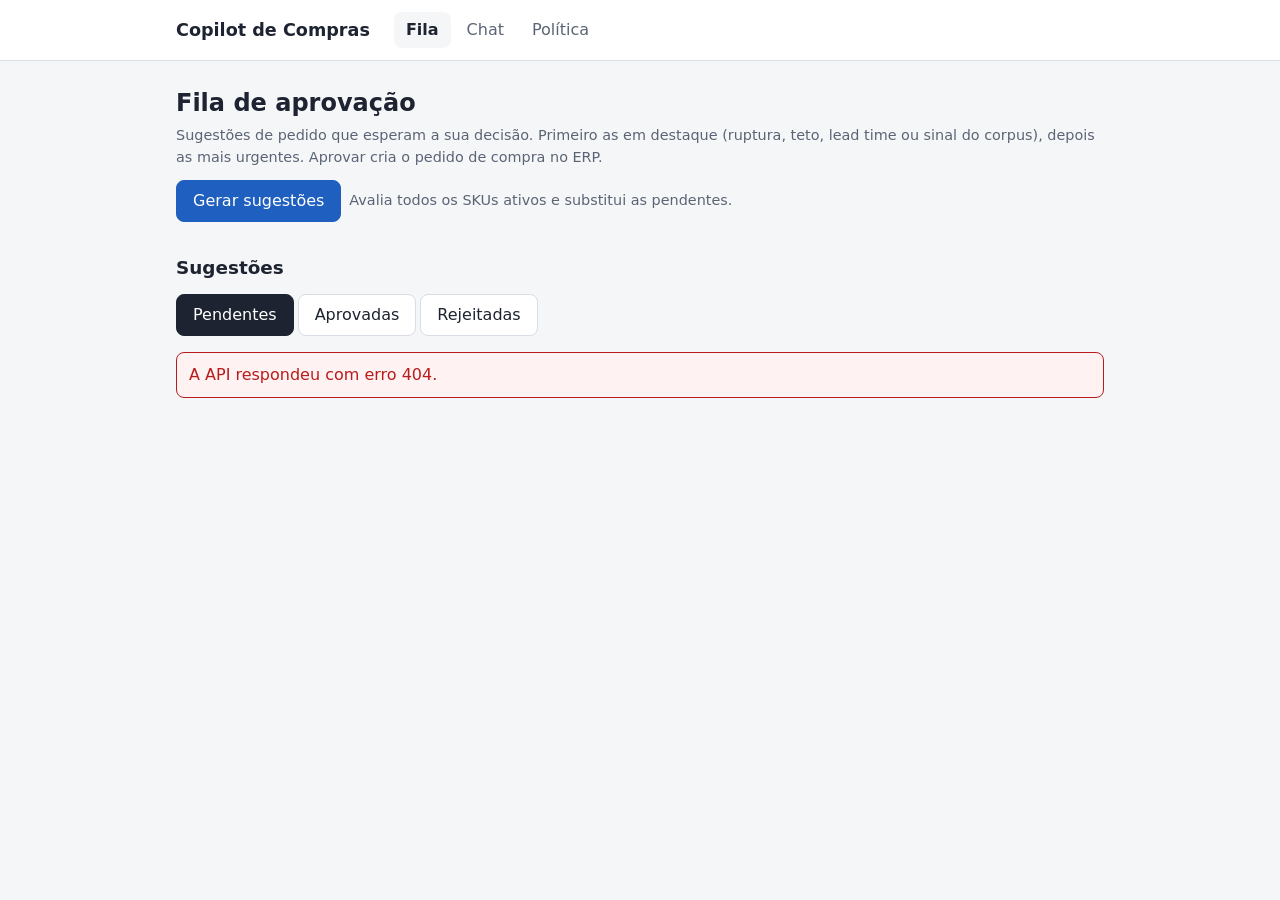
==== src/ui/index.html @ 20f57c6f "UI mínima (fila, chat e onboarding da política) (M7, ticket 03) Co-Authored-By: Claude Opus 5.5 <nor" ====
<!doctype html>
<html lang="pt-BR">
<head>
  <meta charset="utf-8">
  <meta name="viewport" content="width=device-width, initial-scale=1">
  <title>Fila de aprovação - Copilot de Compras</title>
  <link rel="stylesheet" href="estilo.css">
  <script type="module" src="fila.js"></script>
</head>
<body>
  <header>
    <div class="conteudo">
      <strong>Copilot de Compras</strong>
      <nav>
        <a href="index.html" aria-current="page">Fila</a>
        <a href="chat.html">Chat</a>
        <a href="politica.html">Política</a>
      </nav>
    </div>
  </header>
  <main class="conteudo">
    <h1>Fila de aprovação</h1>
    <p class="suave">Sugestões de pedido que esperam a sua decisão. Primeiro as em destaque (ruptura, teto, lead time ou sinal do corpus), depois as mais urgentes. Aprovar cria o pedido de compra no ERP.</p>

    <div class="acoes">
      <button id="gerar" class="primario" type="button">Gerar sugestões</button>
      <span class="suave">Avalia todos os SKUs ativos e substitui as pendentes.</span>
    </div>
    <div id="resultado-geracao"></div>

    <h2>Sugestões</h2>
    <div class="filtro" role="group" aria-label="Filtrar por status">
      <button type="button" data-status="pendente" aria-pressed="true">Pendentes</button>
      <button type="button" data-status="aprovada" aria-pressed="false">Aprovadas</button>
      <button type="button" data-status="rejeitada" aria-pressed="false">Rejeitadas</button>
    </div>
    <p id="contagem" class="suave"></p>
    <div id="lista"></div>
  </main>
</body>
</html>
---- src/ui/estilo.css ----
:root {
  --fundo: #f5f6f8;
  --superficie: #ffffff;
  --texto: #1d2330;
  --texto-suave: #5b6475;
  --borda: #d9dde5;
  --destaque: #b45309;
  --destaque-fundo: #fff7ed;
  --primaria: #1f5fbf;
  --primaria-escura: #174a96;
  --sucesso: #15803d;
  --sucesso-fundo: #ecfdf3;
  --erro: #b91c1c;
  --erro-fundo: #fef2f2;
  --aviso-fundo: #fffbeb;
  --raio: 8px;
  color-scheme: light;
}

* {
  box-sizing: border-box;
}

body {
  margin: 0;
  background: var(--fundo);
  color: var(--texto);
  font: 16px/1.5 system-ui, -apple-system, "Segoe UI", Roboto, sans-serif;
}

header {
  background: var(--superficie);
  border-bottom: 1px solid var(--borda);
}

header .conteudo {
  display: flex;
  flex-wrap: wrap;
  align-items: center;
  gap: 8px 24px;
  padding-top: 12px;
  padding-bottom: 12px;
}

header strong {
  font-size: 1.1rem;
}

nav {
  display: flex;
  gap: 4px;
}

nav a {
  color: var(--texto-suave);
  text-decoration: none;
  padding: 6px 12px;
  border-radius: var(--raio);
}

nav a[aria-current="page"] {
  background: var(--fundo);
  color: var(--texto);
  font-weight: 600;
}

.conteudo {
  max-width: 960px;
  margin: 0 auto;
  padding: 0 16px;
}

main.conteudo {
  padding-top: 24px;
  padding-bottom: 48px;
}

h1 {
  font-size: 1.5rem;
  margin: 0 0 4px;
}

h2 {
  font-size: 1.15rem;
  margin: 32px 0 12px;
}

h3 {
  font-size: 1rem;
  margin: 0;
}

h4 {
  font-size: 0.9rem;
  margin: 16px 0 6px;
  color: var(--texto-suave);
}

p {
  margin: 0 0 12px;
}

.suave {
  color: var(--texto-suave);
  font-size: 0.9rem;
}

code {
  font: 0.85em ui-monospace, SFMono-Regular, Menlo, monospace;
  background: var(--fundo);
  border: 1px solid var(--borda);
  border-radius: 4px;
  padding: 0 4px;
  overflow-wrap: anywhere;
}

button {
  font: inherit;
  border: 1px solid var(--borda);
  border-radius: var(--raio);
  background: var(--superficie);
  color: var(--texto);
  padding: 8px 16px;
  cursor: pointer;
}

button.primario {
  background: var(--primaria);
  border-color: var(--primaria);
  color: #fff;
}

button.primario:hover {
  background: var(--primaria-escura);
}

button:disabled {
  opacity: 0.6;
  cursor: wait;
}

input,
textarea,
select {
  font: inherit;
  color: inherit;
  border: 1px solid var(--borda);
  border-radius: var(--raio);
  padding: 8px 10px;
  background: var(--superficie);
  max-width: 100%;
}

textarea {
  width: 100%;
  min-height: 80px;
  resize: vertical;
}

label {
  display: block;
  font-weight: 600;
  margin-bottom: 4px;
}

.campo {
  margin-bottom: 12px;
}

.acoes {
  display: flex;
  flex-wrap: wrap;
  gap: 8px;
  align-items: center;
}

.card {
  background: var(--superficie);
  border: 1px solid var(--borda);
  border-radius: var(--raio);
  padding: 16px;
  margin-bottom: 16px;
}

.card.destaque {
  border-left: 4px solid var(--destaque);
}

.card-topo {
  display: flex;
  flex-wrap: wrap;
  justify-content: space-between;
  gap: 4px 16px;
  margin-bottom: 12px;
}

.selo {
  display: inline-block;
  font-size: 0.8rem;
  font-weight: 600;
  border-radius: 999px;
  padding: 1px 10px;
  background: var(--fundo);
  border: 1px solid var(--borda);
  white-space: nowrap;
}

.selo.destaque {
  background: var(--destaque-fundo);
  border-color: var(--destaque);
  color: var(--destaque);
}

.selo.bom {
  background: var(--sucesso-fundo);
  border-color: var(--sucesso);
  color: var(--sucesso);
}

.selo.ruim {
  background: var(--erro-fundo);
  border-color: var(--erro);
  color: var(--erro);
}

.numeros {
  display: grid;
  grid-template-columns: repeat(auto-fit, minmax(150px, 1fr));
  gap: 12px;
  margin: 0;
}

.numeros div {
  min-width: 0;
}

.numeros dt {
  font-size: 0.8rem;
  color: var(--texto-suave);
}

.numeros dd {
  margin: 0;
  font-weight: 600;
  overflow-wrap: anywhere;
}

ul.lista {
  margin: 0;
  padding-left: 20px;
}

ul.lista li {
  margin-bottom: 4px;
}

details {
  margin-top: 12px;
}

summary {
  cursor: pointer;
  color: var(--texto-suave);
}

.mensagem {
  border-radius: var(--raio);
  padding: 10px 12px;
  margin: 12px 0;
}

.mensagem.erro {
  background: var(--erro-fundo);
  color: var(--erro);
  border: 1px solid var(--erro);
}

.mensagem.sucesso {
  background: var(--sucesso-fundo);
  color: var(--sucesso);
  border: 1px solid var(--sucesso);
}

.mensagem.aviso {
  background: var(--aviso-fundo);
  border: 1px solid var(--destaque);
}

.card > .acoes {
  margin-top: 16px;
}

.formulario {
  border-top: 1px solid var(--borda);
  margin-top: 16px;
  padding-top: 16px;
}

.filtro {
  display: flex;
  flex-wrap: wrap;
  gap: 4px;
  margin-bottom: 16px;
}

.filtro button[aria-pressed="true"] {
  background: var(--texto);
  border-color: var(--texto);
  color: #fff;
}

.texto-resposta {
  white-space: pre-wrap;
  overflow-wrap: anywhere;
}

mark.nao-confirmada {
  background: var(--erro-fundo);
  color: var(--erro);
  border-radius: 4px;
  padding: 0 2px;
}

table {
  width: 100%;
  border-collapse: collapse;
  font-size: 0.9rem;
}

th,
td {
  text-align: left;
  vertical-align: top;
  padding: 6px 8px;
  border-bottom: 1px solid var(--borda);
}

.tabela {
  overflow-x: auto;
}

fieldset {
  border: 0;
  margin: 0;
  padding: 0;
}

fieldset.card {
  border: 1px solid var(--borda);
  padding: 16px;
  margin-bottom: 16px;
}

legend {
  float: left;
  width: 100%;
  padding: 0;
  margin-bottom: 8px;
}

legend + * {
  clear: both;
}

.opcoes label {
  display: flex;
  gap: 8px;
  align-items: center;
  font-weight: normal;
  margin-bottom: 4px;
}

.meses {
  display: grid;
  grid-template-columns: repeat(auto-fill, minmax(72px, 1fr));
  gap: 4px;
}

.unidade {
  display: flex;
  gap: 8px;
  align-items: center;
}

.unidade input {
  width: 140px;
}

.pergunta p.suave {
  margin-bottom: 8px;
}
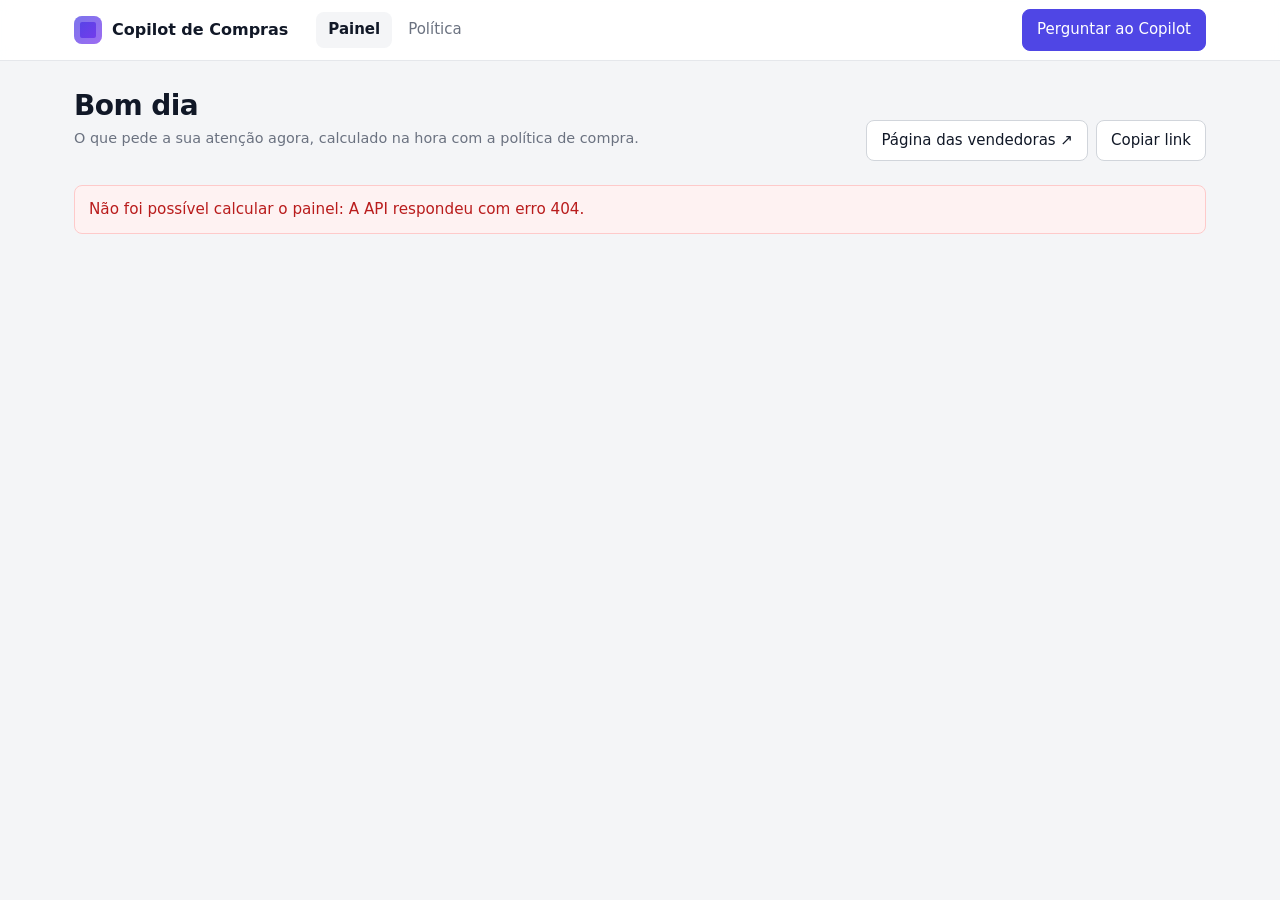
==== commit fc4e576a: "Fluxo do comprador: painel, aviso, tela do SKU e decisão de compra (spec 08) Co-Authored-By: Claude " ====
--- a/src/ui/index.html
+++ b/src/ui/index.html
@@ -3,39 +3,34 @@
 <head>
   <meta charset="utf-8">
   <meta name="viewport" content="width=device-width, initial-scale=1">
-  <title>Fila de aprovação - Copilot de Compras</title>
+  <title>Painel de alertas - Copilot de Compras</title>
   <link rel="stylesheet" href="estilo.css">
-  <script type="module" src="fila.js"></script>
+  <script type="module" src="painel.js"></script>
 </head>
 <body>
   <header>
     <div class="conteudo">
-      <strong>Copilot de Compras</strong>
+      <strong class="marca">Copilot de Compras</strong>
       <nav>
-        <a href="index.html" aria-current="page">Fila</a>
-        <a href="chat.html">Chat</a>
+        <a href="index.html" aria-current="page">Painel</a>
         <a href="politica.html">Política</a>
       </nav>
+      <button id="abrir-chat" type="button" class="abrir-chat" aria-expanded="false" aria-controls="chat-lateral">Perguntar ao Copilot</button>
     </div>
   </header>
   <main class="conteudo">
-    <h1>Fila de aprovação</h1>
-    <p class="suave">Sugestões de pedido que esperam a sua decisão. Primeiro as em destaque (ruptura, teto, lead time ou sinal do corpus), depois as mais urgentes. Aprovar cria o pedido de compra no ERP.</p>
-
-    <div class="acoes">
-      <button id="gerar" class="primario" type="button">Gerar sugestões</button>
-      <span class="suave">Avalia todos os SKUs ativos e substitui as pendentes.</span>
+    <div class="cabecalho-pagina">
+      <div>
+        <h1 id="saudacao">Painel de alertas</h1>
+        <p class="suave">O que pede a sua atenção agora, calculado na hora com a política de compra.</p>
+      </div>
+      <div class="acoes">
+        <a id="link-aviso" class="botao" href="aviso.html" target="_blank" rel="noopener">Página das vendedoras ↗</a>
+        <button id="copiar-link" type="button">Copiar link</button>
+      </div>
     </div>
-    <div id="resultado-geracao"></div>
-
-    <h2>Sugestões</h2>
-    <div class="filtro" role="group" aria-label="Filtrar por status">
-      <button type="button" data-status="pendente" aria-pressed="true">Pendentes</button>
-      <button type="button" data-status="aprovada" aria-pressed="false">Aprovadas</button>
-      <button type="button" data-status="rejeitada" aria-pressed="false">Rejeitadas</button>
-    </div>
-    <p id="contagem" class="suave"></p>
-    <div id="lista"></div>
+    <p id="carregando" class="carregando">Calculando o painel...</p>
+    <div id="painel"></div>
   </main>
 </body>
 </html>
--- a/src/ui/estilo.css
+++ b/src/ui/estilo.css
@@ -1,87 +1,156 @@
 :root {
-  --fundo: #f5f6f8;
+  --fundo: #f4f5f7;
   --superficie: #ffffff;
-  --texto: #1d2330;
-  --texto-suave: #5b6475;
-  --borda: #d9dde5;
+  --superficie-2: #f8f9fb;
+  --texto: #111827;
+  --texto-suave: #6b7280;
+  --borda: #e5e7eb;
+  --borda-forte: #d1d5db;
+  --primaria: #4f46e5;
+  --primaria-escura: #4338ca;
+  --primaria-fundo: #eef2ff;
+  --urgente: #dc2626;
+  --urgente-fundo: #fef2f2;
   --destaque: #b45309;
-  --destaque-fundo: #fff7ed;
-  --primaria: #1f5fbf;
-  --primaria-escura: #174a96;
+  --destaque-fundo: #fffbeb;
+  --vendas: #0369a1;
+  --vendas-fundo: #f0f9ff;
   --sucesso: #15803d;
-  --sucesso-fundo: #ecfdf3;
+  --sucesso-fundo: #f0fdf4;
   --erro: #b91c1c;
   --erro-fundo: #fef2f2;
   --aviso-fundo: #fffbeb;
-  --raio: 8px;
+  --raio: 12px;
+  --raio-pequeno: 8px;
+  --sombra: 0 1px 2px rgba(17, 24, 39, 0.05), 0 1px 3px rgba(17, 24, 39, 0.06);
+  --sombra-alta: 0 10px 30px rgba(17, 24, 39, 0.12);
+  --largura-chat: 440px;
   color-scheme: light;
 }
 
 * {
   box-sizing: border-box;
+}
+
+[hidden] {
+  display: none !important;
 }
 
 body {
   margin: 0;
   background: var(--fundo);
   color: var(--texto);
-  font: 16px/1.5 system-ui, -apple-system, "Segoe UI", Roboto, sans-serif;
-}
+  font: 15px/1.55 system-ui, -apple-system, "Segoe UI", Roboto, sans-serif;
+  -webkit-font-smoothing: antialiased;
+}
+
+a {
+  color: var(--primaria);
+  text-decoration: none;
+}
+
+a:hover {
+  text-decoration: underline;
+}
+
+:focus-visible {
+  outline: 2px solid var(--primaria);
+  outline-offset: 2px;
+}
+
+/* Estrutura */
 
 header {
-  background: var(--superficie);
+  position: sticky;
+  top: 0;
+  z-index: 5;
+  background: rgba(255, 255, 255, 0.92);
+  backdrop-filter: blur(8px);
   border-bottom: 1px solid var(--borda);
 }
 
 header .conteudo {
   display: flex;
+  align-items: center;
+  gap: 8px 28px;
+  min-height: 60px;
+}
+
+.marca {
+  display: flex;
+  align-items: center;
+  gap: 10px;
+  font-size: 1rem;
+  white-space: nowrap;
+}
+
+.marca::before {
+  content: "";
+  width: 28px;
+  height: 28px;
+  border-radius: 8px;
+  background: linear-gradient(135deg, var(--primaria), #7c3aed);
+  box-shadow: inset 0 0 0 6px rgba(255, 255, 255, 0.25);
+}
+
+nav {
+  display: flex;
+  gap: 4px;
+}
+
+nav a {
+  color: var(--texto-suave);
+  font-weight: 500;
+  padding: 6px 12px;
+  border-radius: var(--raio-pequeno);
+}
+
+nav a:hover {
+  color: var(--texto);
+  background: var(--fundo);
+  text-decoration: none;
+}
+
+nav a[aria-current="page"] {
+  color: var(--texto);
+  background: var(--fundo);
+  font-weight: 600;
+}
+
+.conteudo {
+  max-width: 1180px;
+  margin: 0 auto;
+  padding: 0 24px;
+}
+
+main.conteudo {
+  padding-top: 28px;
+  padding-bottom: 64px;
+}
+
+.conteudo.estreito {
+  max-width: 560px;
+}
+
+.cabecalho-pagina {
+  display: flex;
   flex-wrap: wrap;
-  align-items: center;
-  gap: 8px 24px;
-  padding-top: 12px;
-  padding-bottom: 12px;
-}
-
-header strong {
+  align-items: flex-end;
+  justify-content: space-between;
+  gap: 12px 24px;
+  margin-bottom: 24px;
+}
+
+h1 {
+  font-size: 1.75rem;
+  line-height: 1.2;
+  letter-spacing: -0.02em;
+  margin: 0 0 4px;
+}
+
+h2 {
   font-size: 1.1rem;
-}
-
-nav {
-  display: flex;
-  gap: 4px;
-}
-
-nav a {
-  color: var(--texto-suave);
-  text-decoration: none;
-  padding: 6px 12px;
-  border-radius: var(--raio);
-}
-
-nav a[aria-current="page"] {
-  background: var(--fundo);
-  color: var(--texto);
-  font-weight: 600;
-}
-
-.conteudo {
-  max-width: 960px;
-  margin: 0 auto;
-  padding: 0 16px;
-}
-
-main.conteudo {
-  padding-top: 24px;
-  padding-bottom: 48px;
-}
-
-h1 {
-  font-size: 1.5rem;
-  margin: 0 0 4px;
-}
-
-h2 {
-  font-size: 1.15rem;
+  letter-spacing: -0.01em;
   margin: 32px 0 12px;
 }
 
@@ -91,8 +160,10 @@
 }
 
 h4 {
-  font-size: 0.9rem;
-  margin: 16px 0 6px;
+  font-size: 0.8rem;
+  text-transform: uppercase;
+  letter-spacing: 0.04em;
+  margin: 18px 0 8px;
   color: var(--texto-suave);
 }
 
@@ -106,37 +177,64 @@
 }
 
 code {
-  font: 0.85em ui-monospace, SFMono-Regular, Menlo, monospace;
-  background: var(--fundo);
+  font: 0.8em ui-monospace, SFMono-Regular, Menlo, monospace;
+  color: var(--texto-suave);
+  background: var(--superficie-2);
   border: 1px solid var(--borda);
-  border-radius: 4px;
-  padding: 0 4px;
+  border-radius: 6px;
+  padding: 1px 6px;
   overflow-wrap: anywhere;
 }
 
-button {
+/* Botões e campos */
+
+button,
+.botao {
+  display: inline-flex;
+  align-items: center;
+  justify-content: center;
+  gap: 6px;
   font: inherit;
-  border: 1px solid var(--borda);
-  border-radius: var(--raio);
+  font-weight: 500;
+  border: 1px solid var(--borda-forte);
+  border-radius: var(--raio-pequeno);
   background: var(--superficie);
   color: var(--texto);
-  padding: 8px 16px;
+  padding: 8px 14px;
   cursor: pointer;
-}
-
-button.primario {
+  text-decoration: none;
+  transition: background 0.15s, border-color 0.15s, box-shadow 0.15s;
+}
+
+button:hover,
+.botao:hover {
+  background: var(--superficie-2);
+  text-decoration: none;
+}
+
+button.primario,
+.botao.primario {
   background: var(--primaria);
   border-color: var(--primaria);
   color: #fff;
-}
-
-button.primario:hover {
+  box-shadow: 0 1px 2px rgba(79, 70, 229, 0.3);
+}
+
+button.primario:hover,
+.botao.primario:hover {
   background: var(--primaria-escura);
 }
 
 button:disabled {
   opacity: 0.6;
   cursor: wait;
+}
+
+button.grande {
+  width: 100%;
+  min-height: 52px;
+  font-size: 1.05rem;
+  font-weight: 600;
 }
 
 input,
@@ -144,11 +242,27 @@
 select {
   font: inherit;
   color: inherit;
-  border: 1px solid var(--borda);
-  border-radius: var(--raio);
-  padding: 8px 10px;
+  border: 1px solid var(--borda-forte);
+  border-radius: var(--raio-pequeno);
+  padding: 9px 12px;
   background: var(--superficie);
   max-width: 100%;
+  transition: border-color 0.15s, box-shadow 0.15s;
+}
+
+input:focus,
+textarea:focus,
+select:focus {
+  outline: none;
+  border-color: var(--primaria);
+  box-shadow: 0 0 0 3px var(--primaria-fundo);
+}
+
+input[type="radio"],
+input[type="checkbox"] {
+  accent-color: var(--primaria);
+  width: 16px;
+  height: 16px;
 }
 
 textarea {
@@ -160,11 +274,11 @@
 label {
   display: block;
   font-weight: 600;
-  margin-bottom: 4px;
+  margin-bottom: 6px;
 }
 
 .campo {
-  margin-bottom: 12px;
+  margin-bottom: 16px;
 }
 
 .acoes {
@@ -173,69 +287,97 @@
   gap: 8px;
   align-items: center;
 }
+
+/* Cards, selos e números */
 
 .card {
   background: var(--superficie);
   border: 1px solid var(--borda);
   border-radius: var(--raio);
-  padding: 16px;
+  box-shadow: var(--sombra);
+  padding: 20px;
   margin-bottom: 16px;
 }
 
-.card.destaque {
-  border-left: 4px solid var(--destaque);
-}
-
-.card-topo {
-  display: flex;
-  flex-wrap: wrap;
-  justify-content: space-between;
-  gap: 4px 16px;
-  margin-bottom: 12px;
+section.card > h2 {
+  margin-top: 0;
+}
+
+.card h3 {
+  margin: 20px 0 8px;
+}
+
+.card > .acoes {
+  margin-top: 16px;
 }
 
 .selo {
-  display: inline-block;
-  font-size: 0.8rem;
+  display: inline-flex;
+  align-items: center;
+  gap: 4px;
+  font-size: 0.75rem;
   font-weight: 600;
+  line-height: 1.6;
   border-radius: 999px;
   padding: 1px 10px;
-  background: var(--fundo);
+  background: var(--superficie-2);
+  color: var(--texto-suave);
   border: 1px solid var(--borda);
   white-space: nowrap;
 }
 
 .selo.destaque {
   background: var(--destaque-fundo);
-  border-color: var(--destaque);
+  border-color: #fde68a;
   color: var(--destaque);
+}
+
+.selo.urgente {
+  background: var(--urgente-fundo);
+  border-color: #fecaca;
+  color: var(--urgente);
+}
+
+.selo.vendas {
+  background: var(--vendas-fundo);
+  border-color: #bae6fd;
+  color: var(--vendas);
 }
 
 .selo.bom {
   background: var(--sucesso-fundo);
-  border-color: var(--sucesso);
+  border-color: #bbf7d0;
   color: var(--sucesso);
 }
 
 .selo.ruim {
   background: var(--erro-fundo);
-  border-color: var(--erro);
+  border-color: #fecaca;
   color: var(--erro);
+}
+
+.selos {
+  display: flex;
+  flex-wrap: wrap;
+  gap: 6px;
 }
 
 .numeros {
   display: grid;
-  grid-template-columns: repeat(auto-fit, minmax(150px, 1fr));
+  grid-template-columns: repeat(auto-fit, minmax(140px, 1fr));
   gap: 12px;
   margin: 0;
 }
 
 .numeros div {
   min-width: 0;
+  background: var(--superficie-2);
+  border-radius: var(--raio-pequeno);
+  padding: 10px 12px;
 }
 
 .numeros dt {
-  font-size: 0.8rem;
+  font-size: 0.78rem;
   color: var(--texto-suave);
 }
 
@@ -245,13 +387,18 @@
   overflow-wrap: anywhere;
 }
 
+.numeros.grandes dd {
+  font-size: 1.35rem;
+  letter-spacing: -0.01em;
+}
+
 ul.lista {
   margin: 0;
   padding-left: 20px;
 }
 
 ul.lista li {
-  margin-bottom: 4px;
+  margin-bottom: 6px;
 }
 
 details {
@@ -261,52 +408,747 @@
 summary {
   cursor: pointer;
   color: var(--texto-suave);
+  font-weight: 500;
+}
+
+summary:hover {
+  color: var(--texto);
 }
 
 .mensagem {
-  border-radius: var(--raio);
-  padding: 10px 12px;
+  border-radius: var(--raio-pequeno);
+  padding: 12px 14px;
   margin: 12px 0;
+  font-size: 0.95rem;
 }
 
 .mensagem.erro {
   background: var(--erro-fundo);
   color: var(--erro);
-  border: 1px solid var(--erro);
+  border: 1px solid #fecaca;
 }
 
 .mensagem.sucesso {
   background: var(--sucesso-fundo);
   color: var(--sucesso);
-  border: 1px solid var(--sucesso);
+  border: 1px solid #bbf7d0;
 }
 
 .mensagem.aviso {
   background: var(--aviso-fundo);
-  border: 1px solid var(--destaque);
-}
-
-.card > .acoes {
-  margin-top: 16px;
-}
-
-.formulario {
-  border-top: 1px solid var(--borda);
-  margin-top: 16px;
-  padding-top: 16px;
-}
-
-.filtro {
+  border: 1px solid #fde68a;
+}
+
+.carregando {
+  display: flex;
+  align-items: center;
+  gap: 10px;
+  color: var(--texto-suave);
+  padding: 24px 0;
+}
+
+.carregando::before {
+  content: "";
+  width: 16px;
+  height: 16px;
+  border: 2px solid var(--borda-forte);
+  border-top-color: var(--primaria);
+  border-radius: 50%;
+  animation: girar 0.8s linear infinite;
+}
+
+@keyframes girar {
+  to {
+    transform: rotate(360deg);
+  }
+}
+
+table {
+  width: 100%;
+  border-collapse: collapse;
+  font-size: 0.9rem;
+}
+
+th,
+td {
+  text-align: left;
+  vertical-align: top;
+  padding: 8px 10px;
+  border-bottom: 1px solid var(--borda);
+}
+
+th {
+  font-size: 0.78rem;
+  font-weight: 600;
+  color: var(--texto-suave);
+  background: var(--superficie-2);
+}
+
+tbody tr:last-child td {
+  border-bottom: 0;
+}
+
+.tabela {
+  overflow-x: auto;
+  border: 1px solid var(--borda);
+  border-radius: var(--raio-pequeno);
+}
+
+fieldset {
+  border: 0;
+  margin: 0;
+  padding: 0;
+  min-width: 0;
+}
+
+legend {
+  float: left;
+  width: 100%;
+  padding: 0;
+  margin-bottom: 8px;
+}
+
+legend + * {
+  clear: both;
+}
+
+.opcoes label {
+  display: flex;
+  gap: 10px;
+  align-items: center;
+  font-weight: normal;
+  margin-bottom: 6px;
+}
+
+/* Painel de alertas */
+
+.resumo {
+  display: grid;
+  grid-template-columns: repeat(auto-fit, minmax(200px, 1fr));
+  gap: 12px;
+  margin-bottom: 8px;
+}
+
+.resumo a {
+  display: block;
+  background: var(--superficie);
+  border: 1px solid var(--borda);
+  border-radius: var(--raio);
+  box-shadow: var(--sombra);
+  padding: 16px 18px;
+  color: var(--texto);
+  border-top: 3px solid var(--cor, var(--borda-forte));
+}
+
+.resumo a:hover {
+  text-decoration: none;
+  box-shadow: var(--sombra-alta);
+}
+
+.resumo strong {
+  display: block;
+  font-size: 2rem;
+  line-height: 1.1;
+  letter-spacing: -0.02em;
+  color: var(--cor, var(--texto));
+}
+
+.resumo span {
+  color: var(--texto-suave);
+  font-size: 0.88rem;
+}
+
+.grupo {
+  margin-top: 32px;
+  scroll-margin-top: 80px;
+}
+
+.grupo > header {
+  position: static;
+  background: none;
+  backdrop-filter: none;
+  border: 0;
+  display: flex;
+  align-items: baseline;
+  gap: 10px;
+  margin-bottom: 12px;
+}
+
+.grupo > header h2 {
+  margin: 0;
+}
+
+.grupo > header .contagem {
+  font-size: 0.8rem;
+  font-weight: 600;
+  color: var(--texto-suave);
+  background: var(--superficie);
+  border: 1px solid var(--borda);
+  border-radius: 999px;
+  padding: 0 8px;
+}
+
+.grupo > header p {
+  margin: 0;
+}
+
+.itens {
+  display: grid;
+  gap: 10px;
+}
+
+a.item {
+  display: grid;
+  grid-template-columns: minmax(220px, 1.3fr) minmax(0, 2fr) minmax(150px, auto) 20px;
+  align-items: center;
+  gap: 8px 24px;
+  background: var(--superficie);
+  border: 1px solid var(--borda);
+  border-left: 4px solid var(--cor, var(--borda-forte));
+  border-radius: var(--raio);
+  box-shadow: var(--sombra);
+  padding: 16px 20px;
+  color: var(--texto);
+  transition: box-shadow 0.15s, transform 0.15s;
+}
+
+a.item:hover {
+  text-decoration: none;
+  box-shadow: var(--sombra-alta);
+  transform: translateY(-1px);
+}
+
+a.item::after {
+  content: "›";
+  font-size: 1.6rem;
+  line-height: 1;
+  color: var(--texto-suave);
+  justify-self: end;
+}
+
+.item-produto strong {
+  display: block;
+  font-size: 1rem;
+}
+
+.item-produto span {
+  display: block;
+  color: var(--texto-suave);
+  font-size: 0.88rem;
+}
+
+.item-situacao {
+  display: grid;
+  gap: 8px;
+}
+
+.item-situacao .frase {
+  font-weight: 500;
+}
+
+.item-numeros {
   display: flex;
   flex-wrap: wrap;
-  gap: 4px;
-  margin-bottom: 16px;
-}
-
-.filtro button[aria-pressed="true"] {
+  gap: 4px 18px;
+  color: var(--texto-suave);
+  font-size: 0.88rem;
+}
+
+.item-numeros b {
+  color: var(--texto);
+  font-weight: 600;
+}
+
+.item-sugestao {
+  text-align: right;
+}
+
+.item-sugestao small {
+  display: block;
+  color: var(--texto-suave);
+  font-size: 0.78rem;
+}
+
+.item-sugestao strong {
+  display: block;
+  font-size: 1.05rem;
+}
+
+.recado {
+  background: var(--vendas-fundo);
+  border: 1px solid #bae6fd;
+  border-radius: var(--raio-pequeno);
+  padding: 8px 12px;
+  font-size: 0.9rem;
+}
+
+.recado q {
+  font-style: italic;
+}
+
+.vazio {
+  text-align: center;
+  padding: 48px 24px;
+}
+
+.vazio strong {
+  display: block;
+  font-size: 1.15rem;
+  margin-bottom: 4px;
+}
+
+details.decididos {
+  margin-top: 40px;
+}
+
+details.decididos summary {
+  color: var(--texto);
+}
+
+details.decididos ul {
+  margin-top: 12px;
+}
+
+@media (max-width: 760px) {
+  .conteudo {
+    padding: 0 16px;
+  }
+
+  a.item {
+    grid-template-columns: 1fr;
+  }
+
+  a.item::after {
+    display: none;
+  }
+
+  .item-sugestao {
+    text-align: left;
+  }
+}
+
+/* Tela do SKU */
+
+.voltar {
+  display: inline-block;
+  color: var(--texto-suave);
+  font-weight: 500;
+  margin-bottom: 12px;
+}
+
+.layout-sku {
+  display: grid;
+  grid-template-columns: minmax(0, 1fr) 360px;
+  gap: 20px;
+  align-items: start;
+}
+
+@media (max-width: 1000px) {
+  .layout-sku {
+    grid-template-columns: 1fr;
+  }
+}
+
+@media (max-width: 1500px) {
+  body.com-chat .layout-sku {
+    grid-template-columns: 1fr;
+  }
+}
+
+.sugestao-destaque {
+  display: flex;
+  flex-wrap: wrap;
+  align-items: baseline;
+  gap: 4px 12px;
+  background: var(--primaria-fundo);
+  border-radius: var(--raio-pequeno);
+  padding: 14px 16px;
+  margin-bottom: 12px;
+}
+
+.sugestao-destaque strong {
+  font-size: 1.6rem;
+  letter-spacing: -0.02em;
+  color: var(--primaria-escura);
+}
+
+.grafico {
+  display: grid;
+  grid-template-columns: repeat(12, 1fr);
+  align-items: end;
+  gap: 8px;
+  height: 180px;
+  padding-top: 20px;
+}
+
+.grafico div {
+  display: flex;
+  flex-direction: column;
+  align-items: center;
+  justify-content: flex-end;
+  height: 100%;
+  min-width: 0;
+}
+
+.grafico span.barra-vertical {
+  width: 100%;
+  max-width: 40px;
+  min-height: 2px;
+  background: linear-gradient(180deg, #818cf8, var(--primaria));
+  border-radius: 6px 6px 2px 2px;
+}
+
+.grafico span.barra-vertical.zero {
+  background: var(--urgente);
+}
+
+.grafico b {
+  font-size: 0.75rem;
+  margin-bottom: 4px;
+}
+
+.grafico small {
+  font-size: 0.72rem;
+  color: var(--texto-suave);
+  margin-top: 6px;
+  white-space: nowrap;
+}
+
+.escolhas {
+  display: grid;
+  gap: 8px;
+}
+
+.escolhas label {
+  display: flex;
+  align-items: center;
+  gap: 10px;
+  font-weight: 500;
+  margin: 0;
+  padding: 12px 14px;
+  border: 1px solid var(--borda-forte);
+  border-radius: var(--raio-pequeno);
+  cursor: pointer;
+  transition: border-color 0.15s, background 0.15s;
+}
+
+.escolhas label:hover {
+  background: var(--superficie-2);
+}
+
+.escolhas label:has(input:checked) {
+  border-color: var(--primaria);
+  background: var(--primaria-fundo);
+  box-shadow: 0 0 0 1px var(--primaria);
+}
+
+.unidade {
+  display: flex;
+  gap: 8px;
+  align-items: center;
+}
+
+.unidade input {
+  width: 140px;
+}
+
+.historico {
+  list-style: none;
+  margin: 0;
+  padding: 0;
+}
+
+.historico li {
+  padding: 10px 0;
+  border-bottom: 1px solid var(--borda);
+}
+
+.historico li:last-child {
+  border-bottom: 0;
+}
+
+/* Política */
+
+.meses {
+  display: grid;
+  grid-template-columns: repeat(auto-fill, minmax(72px, 1fr));
+  gap: 6px;
+}
+
+.meses label {
+  justify-content: center;
+  border: 1px solid var(--borda-forte);
+  border-radius: var(--raio-pequeno);
+  padding: 6px;
+  margin: 0;
+  cursor: pointer;
+}
+
+.meses label:has(input:checked) {
+  border-color: var(--primaria);
+  background: var(--primaria-fundo);
+}
+
+.pergunta p.suave {
+  margin-bottom: 10px;
+}
+
+.pergunta > label,
+.pergunta legend strong {
+  font-size: 1rem;
+}
+
+.barra-salvar {
+  position: sticky;
+  bottom: 0;
+  z-index: 4;
+  display: flex;
+  flex-wrap: wrap;
+  align-items: center;
+  gap: 12px;
+  background: rgba(255, 255, 255, 0.95);
+  backdrop-filter: blur(8px);
+  border: 1px solid var(--borda);
+  border-radius: var(--raio);
+  box-shadow: var(--sombra-alta);
+  padding: 12px 16px;
+  margin-top: 24px;
+}
+
+.barra-salvar #resultado {
+  flex-basis: 100%;
+}
+
+.barra-salvar #resultado:empty {
+  display: none;
+}
+
+.barra-salvar #resultado .mensagem {
+  margin: 0;
+}
+
+dl.erp dt {
+  font-weight: 600;
+}
+
+dl.erp dd {
+  margin: 2px 0 14px;
+  color: var(--texto-suave);
+}
+
+/* Página de aviso (vendedoras) */
+
+input[type="search"],
+.estreito input {
+  width: 100%;
+}
+
+.resultados {
+  list-style: none;
+  margin: 8px 0 0;
+  padding: 0;
+}
+
+.resultados button {
+  display: flex;
+  flex-direction: column;
+  align-items: flex-start;
+  width: 100%;
+  min-height: 56px;
+  text-align: left;
+  margin-bottom: 6px;
+  background: var(--superficie);
+}
+
+.escolhido {
+  display: flex;
+  justify-content: space-between;
+  align-items: center;
+  gap: 12px;
+  background: var(--primaria-fundo);
+  border: 2px solid var(--primaria);
+  border-radius: var(--raio-pequeno);
+  padding: 12px 14px;
+}
+
+.tipos {
+  display: grid;
+  grid-template-columns: 1fr 1fr;
+  gap: 10px;
+}
+
+.tipos button {
+  flex-direction: column;
+  min-height: 84px;
+  font-size: 1.05rem;
+  font-weight: 600;
+  background: var(--superficie);
+}
+
+.tipos button small {
+  font-weight: 400;
+  font-size: 0.8rem;
+  color: var(--texto-suave);
+}
+
+.tipos button[aria-pressed="true"] {
+  background: var(--primaria);
+  border-color: var(--primaria);
+  color: #fff;
+}
+
+.tipos button[aria-pressed="true"] small {
+  color: rgba(255, 255, 255, 0.85);
+}
+
+/* Chat lateral */
+
+.abrir-chat {
+  margin-left: auto;
+  background: var(--primaria);
+  border-color: var(--primaria);
+  color: #fff;
+}
+
+.abrir-chat:hover {
+  background: var(--primaria-escura);
+}
+
+.abrir-chat[aria-expanded="true"] {
   background: var(--texto);
   border-color: var(--texto);
+}
+
+.chat-lateral {
+  position: fixed;
+  top: 0;
+  right: 0;
+  bottom: 0;
+  z-index: 10;
+  width: min(var(--largura-chat), 100%);
+  display: flex;
+  flex-direction: column;
+  background: var(--superficie-2);
+  border-left: 1px solid var(--borda);
+  box-shadow: var(--sombra-alta);
+}
+
+.chat-topo {
+  display: flex;
+  justify-content: space-between;
+  align-items: center;
+  gap: 12px;
+  padding: 14px 16px;
+  background: var(--superficie);
+  border-bottom: 1px solid var(--borda);
+}
+
+.chat-topo strong {
+  display: flex;
+  align-items: center;
+  gap: 8px;
+}
+
+.chat-topo strong::before {
+  content: "";
+  width: 10px;
+  height: 10px;
+  border-radius: 50%;
+  background: var(--sucesso);
+}
+
+.chat-contexto {
+  margin: 0;
+  padding: 8px 16px;
+  font-size: 0.85rem;
+  color: var(--texto-suave);
+  background: var(--superficie);
+  border-bottom: 1px solid var(--borda);
+}
+
+.chat-respostas {
+  flex: 1;
+  overflow-y: auto;
+  padding: 16px;
+  display: flex;
+  flex-direction: column;
+  gap: 12px;
+}
+
+.chat-boas-vindas {
+  margin: auto 0 0;
+}
+
+.chat-boas-vindas p {
+  color: var(--texto-suave);
+}
+
+.sugestoes-de-pergunta {
+  display: flex;
+  flex-direction: column;
+  gap: 6px;
+}
+
+.sugestoes-de-pergunta button {
+  justify-content: flex-start;
+  text-align: left;
+  border-radius: 999px;
+  font-size: 0.9rem;
+  padding: 8px 14px;
+}
+
+.bolha {
+  max-width: 92%;
+  border-radius: 14px;
+  padding: 10px 14px;
+  font-size: 0.95rem;
+}
+
+.bolha.minha {
+  align-self: flex-end;
+  background: var(--primaria);
   color: #fff;
+  border-bottom-right-radius: 4px;
+}
+
+.bolha.copilot {
+  align-self: flex-start;
+  background: var(--superficie);
+  border: 1px solid var(--borda);
+  border-bottom-left-radius: 4px;
+  box-shadow: var(--sombra);
+}
+
+.bolha.copilot .card {
+  box-shadow: none;
+  padding: 12px;
+}
+
+.bolha details {
+  border-top: 1px solid var(--borda);
+  padding-top: 8px;
+}
+
+.chat-formulario {
+  display: flex;
+  gap: 8px;
+  align-items: flex-end;
+  padding: 12px 16px 16px;
+  background: var(--superficie);
+  border-top: 1px solid var(--borda);
+}
+
+.chat-formulario textarea {
+  min-height: 44px;
+  max-height: 160px;
+  resize: none;
+  border-radius: 22px;
+  padding: 11px 16px;
+}
+
+.chat-formulario button {
+  border-radius: 22px;
+  min-height: 44px;
 }
 
 .texto-resposta {
@@ -321,71 +1163,111 @@
   padding: 0 2px;
 }
 
-table {
+.digitando {
+  display: inline-flex;
+  gap: 4px;
+  padding: 4px 0;
+}
+
+.digitando span {
+  width: 7px;
+  height: 7px;
+  border-radius: 50%;
+  background: var(--texto-suave);
+  animation: pulsar 1.2s infinite ease-in-out;
+}
+
+.digitando span:nth-child(2) {
+  animation-delay: 0.15s;
+}
+
+.digitando span:nth-child(3) {
+  animation-delay: 0.3s;
+}
+
+@keyframes pulsar {
+  0%,
+  80%,
+  100% {
+    opacity: 0.3;
+    transform: scale(0.8);
+  }
+  40% {
+    opacity: 1;
+    transform: scale(1);
+  }
+}
+
+.chat-controles {
+  display: flex;
+  gap: 8px;
+}
+
+.chat-alca {
+  position: absolute;
+  top: 0;
+  bottom: 0;
+  left: -4px;
+  z-index: 1;
+  width: 8px;
+  cursor: col-resize;
+  touch-action: none;
+}
+
+.chat-alca::after {
+  content: "";
+  position: absolute;
+  top: 0;
+  bottom: 0;
+  left: 3px;
+  width: 2px;
+  background: transparent;
+  transition: background 0.15s;
+}
+
+.chat-alca:hover::after,
+.chat-alca:focus-visible::after,
+body.redimensionando-chat .chat-alca::after {
+  background: var(--primaria);
+}
+
+.chat-alca:focus-visible {
+  outline: none;
+}
+
+body.redimensionando-chat {
+  cursor: col-resize;
+  user-select: none;
+}
+
+.chat-lateral.maximizado {
   width: 100%;
-  border-collapse: collapse;
-  font-size: 0.9rem;
-}
-
-th,
-td {
-  text-align: left;
-  vertical-align: top;
-  padding: 6px 8px;
-  border-bottom: 1px solid var(--borda);
-}
-
-.tabela {
-  overflow-x: auto;
-}
-
-fieldset {
-  border: 0;
-  margin: 0;
-  padding: 0;
-}
-
-fieldset.card {
-  border: 1px solid var(--borda);
-  padding: 16px;
-  margin-bottom: 16px;
-}
-
-legend {
-  float: left;
-  width: 100%;
-  padding: 0;
-  margin-bottom: 8px;
-}
-
-legend + * {
-  clear: both;
-}
-
-.opcoes label {
-  display: flex;
-  gap: 8px;
-  align-items: center;
-  font-weight: normal;
-  margin-bottom: 4px;
-}
-
-.meses {
-  display: grid;
-  grid-template-columns: repeat(auto-fill, minmax(72px, 1fr));
-  gap: 4px;
-}
-
-.unidade {
-  display: flex;
-  gap: 8px;
-  align-items: center;
-}
-
-.unidade input {
-  width: 140px;
-}
-
-.pergunta p.suave {
-  margin-bottom: 8px;
-}
+  border-left: 0;
+}
+
+.chat-lateral.maximizado .chat-alca {
+  display: none;
+}
+
+.chat-lateral.maximizado .chat-respostas,
+.chat-lateral.maximizado .chat-formulario,
+.chat-lateral.maximizado .chat-contexto {
+  padding-left: max(16px, calc((100% - 880px) / 2));
+  padding-right: max(16px, calc((100% - 880px) / 2));
+}
+
+body.chat-maximizado {
+  overflow: hidden;
+}
+
+@media (min-width: 1100px) {
+  body.com-chat {
+    padding-right: var(--largura-chat);
+  }
+}
+
+@media (max-width: 760px) {
+  .chat-alca {
+    display: none;
+  }
+}
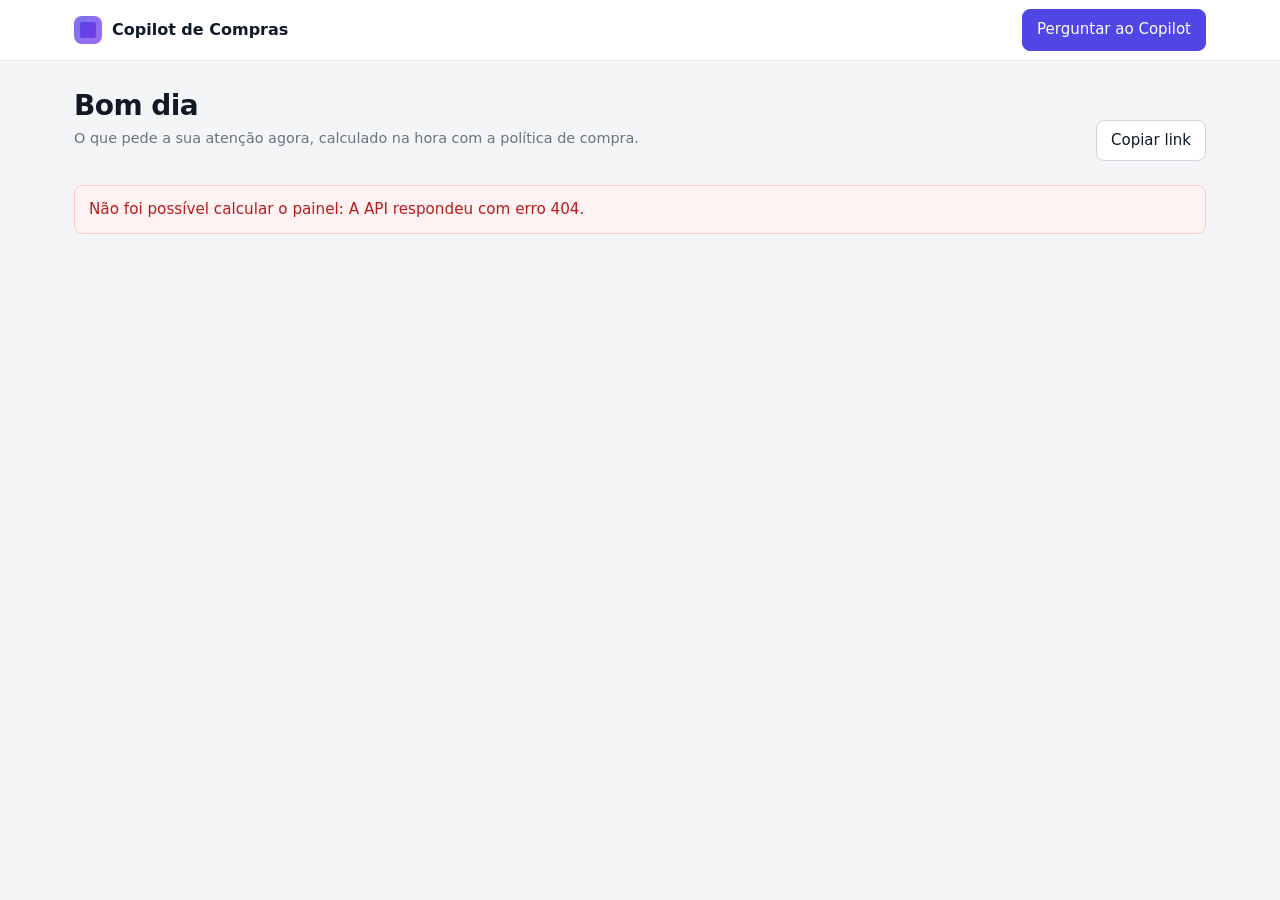
==== commit 74e3c646: "Login com e-mail e senha, sessão em cookie e papéis por rota (spec 09, ticket 03) Co-Authored-By: Cl" ====
--- a/src/ui/index.html
+++ b/src/ui/index.html
@@ -11,10 +11,7 @@
   <header>
     <div class="conteudo">
       <strong class="marca">Copilot de Compras</strong>
-      <nav>
-        <a href="index.html" aria-current="page">Painel</a>
-        <a href="politica.html">Política</a>
-      </nav>
+      <nav aria-label="Telas do Copilot"></nav>
       <button id="abrir-chat" type="button" class="abrir-chat" aria-expanded="false" aria-controls="chat-lateral">Perguntar ao Copilot</button>
     </div>
   </header>
@@ -25,7 +22,7 @@
         <p class="suave">O que pede a sua atenção agora, calculado na hora com a política de compra.</p>
       </div>
       <div class="acoes">
-        <a id="link-aviso" class="botao" href="aviso.html" target="_blank" rel="noopener">Página das vendedoras ↗</a>
+        <a id="link-aviso" class="botao" href="aviso.html" target="_blank" rel="noopener" data-papel="vendas" hidden>Página das vendedoras ↗</a>
         <button id="copiar-link" type="button">Copiar link</button>
       </div>
     </div>
--- a/src/ui/estilo.css
+++ b/src/ui/estilo.css
@@ -117,6 +117,100 @@
   font-weight: 600;
 }
 
+.sessao {
+  display: flex;
+  align-items: center;
+  gap: 12px;
+  margin-left: auto;
+  white-space: nowrap;
+}
+
+.abrir-chat ~ .sessao {
+  margin-left: 0;
+}
+
+.sessao-nome {
+  color: var(--texto-suave);
+  font-size: 0.9rem;
+}
+
+@media (max-width: 760px) {
+  header .conteudo {
+    flex-wrap: wrap;
+    gap: 8px 12px;
+    padding-top: 10px;
+    padding-bottom: 10px;
+  }
+
+  .sessao,
+  .abrir-chat ~ .sessao {
+    order: 1;
+    margin-left: auto;
+  }
+
+  header nav {
+    order: 2;
+    flex: 1 1 auto;
+    overflow-x: auto;
+  }
+
+  header .abrir-chat {
+    order: 3;
+  }
+
+  header nav a {
+    padding: 6px 10px;
+    white-space: nowrap;
+  }
+
+  header nav:empty {
+    display: none;
+  }
+
+  .sessao-nome {
+    display: none;
+  }
+}
+
+/* Login */
+
+body.pagina-login {
+  min-height: 100vh;
+  display: grid;
+  place-items: center;
+  background: radial-gradient(1200px 600px at 50% -10%, var(--primaria-fundo), var(--fundo));
+}
+
+.login {
+  width: min(400px, 100%);
+  padding: 32px 16px;
+  text-align: center;
+}
+
+.login .marca {
+  justify-content: center;
+  font-size: 1.1rem;
+  margin-bottom: 20px;
+}
+
+.login .card {
+  text-align: left;
+  padding: 28px 24px;
+  box-shadow: var(--sombra-alta);
+}
+
+.login input {
+  width: 100%;
+}
+
+.login .card > .suave {
+  margin-bottom: 20px;
+}
+
+.login > .suave {
+  margin-top: 16px;
+}
+
 .conteudo {
   max-width: 1180px;
   margin: 0 auto;
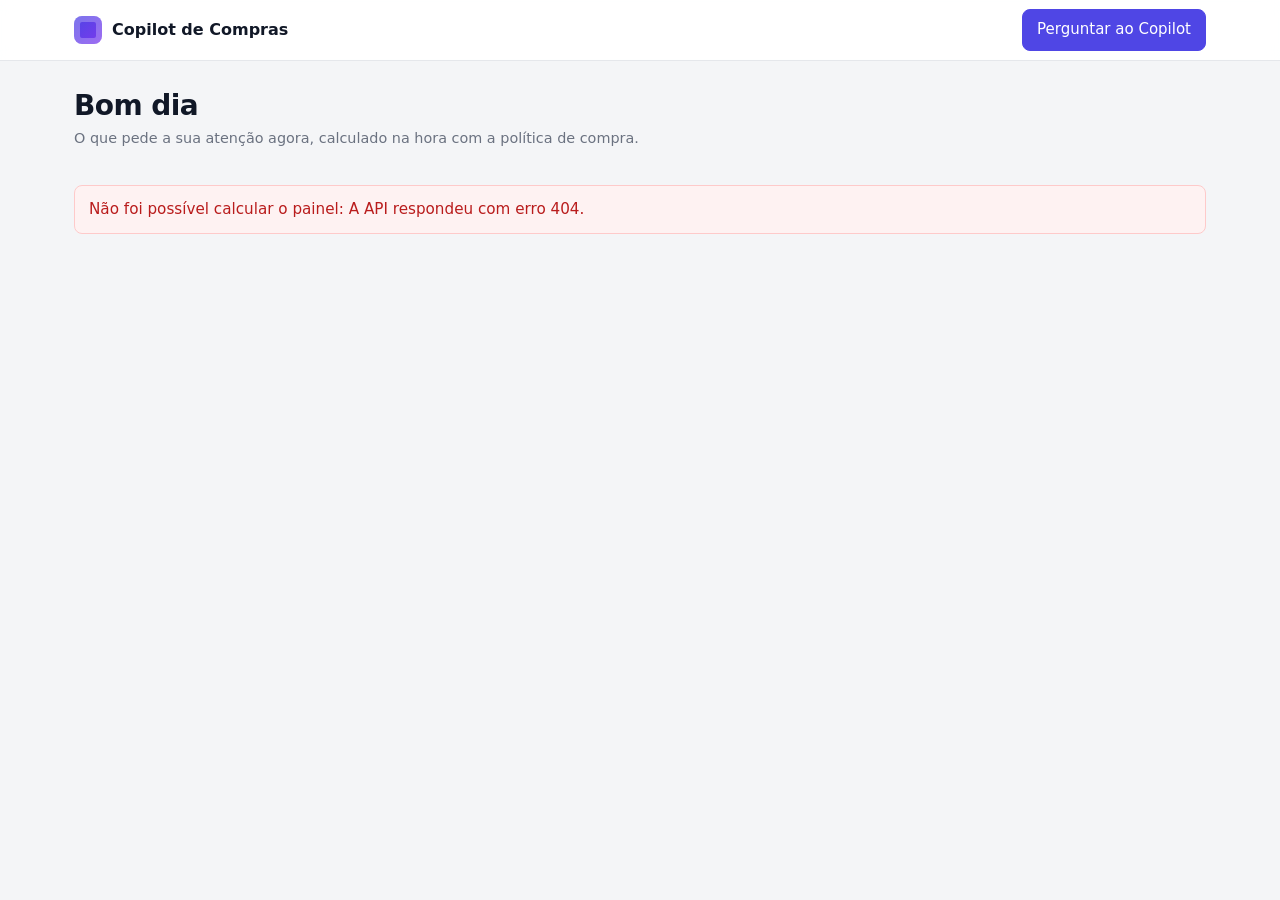
==== commit deccdce2: "Gestão de usuários pelo admin, troca de senha e autoria pelo usuário logado (spec 09, ticket 04) Co-" ====
--- a/src/ui/index.html
+++ b/src/ui/index.html
@@ -23,7 +23,6 @@
       </div>
       <div class="acoes">
         <a id="link-aviso" class="botao" href="aviso.html" target="_blank" rel="noopener" data-papel="vendas" hidden>Página das vendedoras ↗</a>
-        <button id="copiar-link" type="button">Copiar link</button>
       </div>
     </div>
     <p id="carregando" class="carregando">Calculando o painel...</p>
--- a/src/ui/estilo.css
+++ b/src/ui/estilo.css
@@ -132,6 +132,12 @@
 .sessao-nome {
   color: var(--texto-suave);
   font-size: 0.9rem;
+  padding: 6px 4px;
+}
+
+a.sessao-nome:hover,
+a.sessao-nome[aria-current="page"] {
+  color: var(--texto);
 }
 
 @media (max-width: 760px) {
@@ -145,6 +151,7 @@
   .sessao,
   .abrir-chat ~ .sessao {
     order: 1;
+    gap: 8px;
     margin-left: auto;
   }
 
@@ -168,7 +175,9 @@
   }
 
   .sessao-nome {
-    display: none;
+    max-width: 72px;
+    overflow: hidden;
+    text-overflow: ellipsis;
   }
 }
 
@@ -224,6 +233,10 @@
 
 .conteudo.estreito {
   max-width: 560px;
+}
+
+.conteudo.medio {
+  max-width: 880px;
 }
 
 .cabecalho-pagina {
@@ -1095,6 +1108,124 @@
   color: rgba(255, 255, 255, 0.85);
 }
 
+/* Usuários e conta */
+
+button.perigo {
+  color: var(--erro);
+  border-color: #fecaca;
+}
+
+button.perigo:hover {
+  background: var(--erro-fundo);
+}
+
+.campos-lado-a-lado {
+  display: grid;
+  grid-template-columns: repeat(auto-fit, minmax(220px, 1fr));
+  gap: 0 16px;
+}
+
+form.card > h2 {
+  margin-top: 0;
+}
+
+#cadastro input:not([type="checkbox"]),
+.pessoa-edicao input[type="text"],
+#senha-form input {
+  width: 100%;
+  padding: 9px 12px;
+}
+
+.escolhas.papeis {
+  grid-template-columns: repeat(2, minmax(0, 1fr));
+}
+
+.escolhas.papeis label span {
+  display: flex;
+  flex-direction: column;
+  line-height: 1.35;
+}
+
+.escolhas.papeis small {
+  font-weight: 400;
+}
+
+.pessoas {
+  list-style: none;
+  margin: 0;
+  padding: 0;
+}
+
+.pessoa {
+  display: grid;
+  grid-template-columns: minmax(0, 1fr) minmax(0, 1fr) 360px;
+  gap: 8px 20px;
+  align-items: center;
+  padding: 14px 0;
+  border-bottom: 1px solid var(--borda);
+}
+
+.pessoa:last-child {
+  border-bottom: 0;
+}
+
+.pessoa-quem,
+.pessoa-situacao {
+  display: flex;
+  flex-direction: column;
+  gap: 4px;
+  min-width: 0;
+  overflow-wrap: anywhere;
+}
+
+.pessoa-situacao > .suave {
+  font-size: 0.85rem;
+}
+
+.pessoa > .acoes {
+  justify-content: flex-end;
+}
+
+.pessoa > .acoes button {
+  padding: 6px 12px;
+  font-size: 0.9rem;
+}
+
+.pessoa.desativada .pessoa-quem strong {
+  color: var(--texto-suave);
+}
+
+.pessoa-edicao {
+  grid-column: 1 / -1;
+  display: grid;
+  gap: 12px;
+  background: var(--superficie-2);
+  border: 1px solid var(--borda);
+  border-radius: var(--raio-pequeno);
+  padding: 14px;
+}
+
+.pessoa-edicao .campo {
+  margin: 0;
+}
+
+.conta-nome {
+  display: flex;
+  flex-direction: column;
+  margin: 0 0 10px;
+}
+
+@media (max-width: 760px) {
+  .pessoa,
+  .escolhas.papeis {
+    grid-template-columns: minmax(0, 1fr);
+  }
+
+  .pessoa > .acoes {
+    justify-content: flex-start;
+  }
+}
+
 /* Chat lateral */
 
 .abrir-chat {
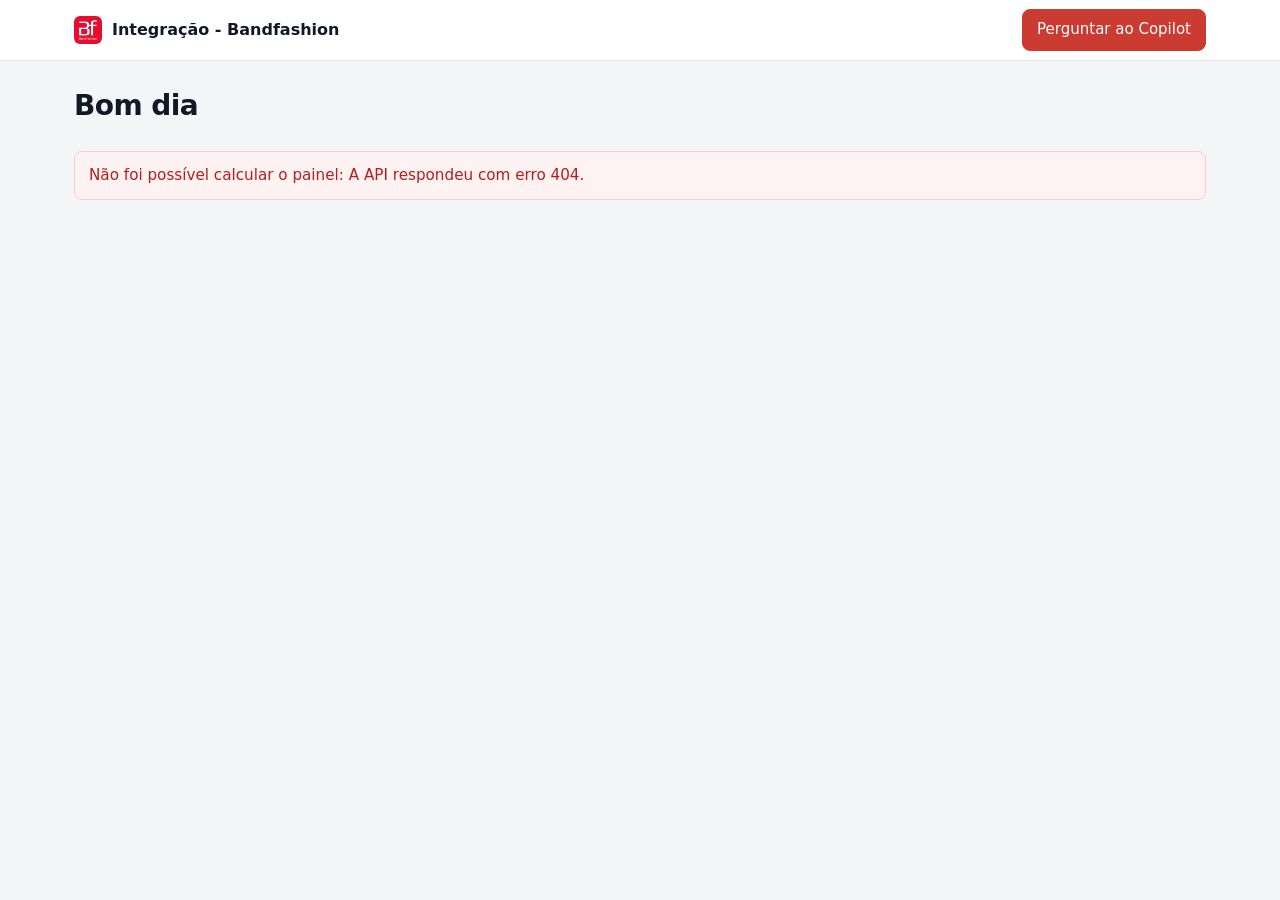
==== commit 024c67a5: "Hora de repor e montagem da gôndola, dashboard do repositor para a TV, falta na gôndola, peças no av" ====
--- a/src/ui/index.html
+++ b/src/ui/index.html
@@ -3,14 +3,15 @@
 <head>
   <meta charset="utf-8">
   <meta name="viewport" content="width=device-width, initial-scale=1">
-  <title>Painel de alertas - Copilot de Compras</title>
+  <title>Painel de alertas - Integração - Bandfashion</title>
+  <link rel="icon" href="logo.png">
   <link rel="stylesheet" href="estilo.css">
   <script type="module" src="painel.js"></script>
 </head>
 <body>
   <header>
     <div class="conteudo">
-      <strong class="marca">Copilot de Compras</strong>
+      <strong class="marca">Integração - Bandfashion</strong>
       <nav aria-label="Telas do Copilot"></nav>
       <button id="abrir-chat" type="button" class="abrir-chat" aria-expanded="false" aria-controls="chat-lateral">Perguntar ao Copilot</button>
     </div>
@@ -19,13 +20,20 @@
     <div class="cabecalho-pagina">
       <div>
         <h1 id="saudacao">Painel de alertas</h1>
-        <p class="suave">O que pede a sua atenção agora, calculado na hora com a política de compra.</p>
       </div>
       <div class="acoes">
         <a id="link-aviso" class="botao" href="aviso.html" target="_blank" rel="noopener" data-papel="vendas" hidden>Página das vendedoras ↗</a>
       </div>
     </div>
+    <form id="filtros" class="filtros" role="search" aria-label="Buscar e filtrar o painel" hidden>
+      <input id="filtro-busca" name="busca" type="search" autocomplete="off" enterkeyhint="search" maxlength="100" placeholder="Buscar código, nome, cor, tamanho" aria-label="Buscar por código, nome, cor ou tamanho">
+      <select id="filtro-categoria" name="categoria" aria-label="Categoria"><option value="">Todas as categorias</option></select>
+      <select id="filtro-motivo" name="motivo" aria-label="Motivo"><option value="">Todos os motivos</option></select>
+      <select id="filtro-fornecedor" name="fornecedor" aria-label="Fornecedor"><option value="">Todos os fornecedores</option></select>
+      <button id="limpar-filtros" class="limpar-filtros" type="button" hidden>Limpar filtros</button>
+    </form>
     <p id="carregando" class="carregando">Calculando o painel...</p>
+    <div id="visoes"></div>
     <div id="painel"></div>
   </main>
 </body>
--- a/src/ui/estilo.css
+++ b/src/ui/estilo.css
@@ -6,15 +6,17 @@
   --texto-suave: #6b7280;
   --borda: #e5e7eb;
   --borda-forte: #d1d5db;
-  --primaria: #4f46e5;
-  --primaria-escura: #4338ca;
-  --primaria-fundo: #eef2ff;
+  --primaria: #cb3b31;
+  --primaria-escura: #a92f27;
+  --primaria-fundo: #fdf1f0;
   --urgente: #dc2626;
   --urgente-fundo: #fef2f2;
   --destaque: #b45309;
   --destaque-fundo: #fffbeb;
   --vendas: #0369a1;
   --vendas-fundo: #f0f9ff;
+  --rotina: #0f766e;
+  --rotina-fundo: #f0fdfa;
   --sucesso: #15803d;
   --sucesso-fundo: #f0fdf4;
   --erro: #b91c1c;
@@ -88,9 +90,9 @@
   content: "";
   width: 28px;
   height: 28px;
-  border-radius: 8px;
-  background: linear-gradient(135deg, var(--primaria), #7c3aed);
-  box-shadow: inset 0 0 0 6px rgba(255, 255, 255, 0.25);
+  flex-shrink: 0;
+  border-radius: 6px;
+  background: url("logo.png") center / cover;
 }
 
 nav {
@@ -103,6 +105,7 @@
   font-weight: 500;
   padding: 6px 12px;
   border-radius: var(--raio-pequeno);
+  white-space: nowrap;
 }
 
 nav a:hover {
@@ -178,6 +181,270 @@
     max-width: 72px;
     overflow: hidden;
     text-overflow: ellipsis;
+  }
+}
+
+/* Notificações */
+
+header .conteudo {
+  position: relative;
+}
+
+button.sino {
+  position: relative;
+  padding: 7px;
+  border-color: transparent;
+  background: transparent;
+  color: var(--texto-suave);
+}
+
+button.sino:hover,
+button.sino[aria-expanded="true"] {
+  background: var(--fundo);
+  color: var(--texto);
+}
+
+.sino-contagem {
+  position: absolute;
+  top: 0;
+  right: -2px;
+  min-width: 18px;
+  height: 18px;
+  padding: 0 5px;
+  border-radius: 999px;
+  border: 2px solid var(--superficie);
+  background: var(--urgente);
+  color: #fff;
+  font-size: 0.68rem;
+  font-weight: 700;
+  line-height: 14px;
+  text-align: center;
+}
+
+.notificacoes {
+  position: absolute;
+  top: calc(100% + 8px);
+  right: 24px;
+  z-index: 6;
+  width: min(420px, calc(100% - 48px));
+  max-height: min(560px, calc(100vh - 100px));
+  display: flex;
+  flex-direction: column;
+  background: var(--superficie);
+  border: 1px solid var(--borda);
+  border-radius: var(--raio);
+  box-shadow: var(--sombra-alta);
+  overflow: hidden;
+}
+
+.notificacoes-topo {
+  display: flex;
+  align-items: center;
+  justify-content: space-between;
+  gap: 12px;
+  padding: 14px 16px;
+  border-bottom: 1px solid var(--borda);
+}
+
+.notificacoes-topo h2 {
+  margin: 0;
+  font-size: 1rem;
+}
+
+button.marcar-lidas {
+  padding: 4px 8px;
+  border-color: transparent;
+  background: transparent;
+  color: var(--primaria);
+  font-size: 0.85rem;
+}
+
+button.marcar-lidas:hover {
+  background: var(--primaria-fundo);
+}
+
+.notificacoes-corpo {
+  overflow-y: auto;
+}
+
+.notificacoes-corpo > p,
+.notificacoes-corpo > .mensagem {
+  margin: 16px;
+}
+
+.notificacoes-lista {
+  list-style: none;
+  margin: 0;
+  padding: 0;
+}
+
+.notificacao + .notificacao {
+  border-top: 1px solid var(--borda);
+}
+
+.notificacao > a,
+.notificacao > div {
+  display: flex;
+  flex-direction: column;
+  gap: 2px;
+  padding: 12px 16px;
+  color: var(--texto);
+}
+
+.notificacao > a:hover {
+  background: var(--superficie-2);
+  text-decoration: none;
+}
+
+.notificacao.nao-lida > a,
+.notificacao.nao-lida > div {
+  background: var(--primaria-fundo);
+}
+
+.notificacao.nao-lida > a:hover {
+  background: #fbe2df;
+}
+
+.notificacao-topo {
+  display: flex;
+  align-items: center;
+  gap: 8px;
+}
+
+.notificacao-topo .suave {
+  font-size: 0.8rem;
+}
+
+.notificacao-nova {
+  margin-left: auto;
+  color: var(--primaria);
+  font-size: 0.75rem;
+  font-weight: 700;
+}
+
+.notificacao-nova::before {
+  content: "";
+  display: inline-block;
+  width: 8px;
+  height: 8px;
+  margin-right: 6px;
+  border-radius: 50%;
+  background: var(--primaria);
+}
+
+.notificacao-titulo {
+  font-weight: 600;
+  line-height: 1.4;
+}
+
+.popup-notificacoes {
+  position: fixed;
+  right: 24px;
+  bottom: 24px;
+  z-index: 11;
+  width: min(340px, calc(100% - 32px));
+}
+
+.popup-cartao {
+  display: flex;
+  flex-direction: column;
+  gap: 12px;
+  padding: 16px;
+  background: var(--superficie);
+  border: 1px solid var(--borda);
+  border-left: 4px solid var(--primaria);
+  border-radius: var(--raio);
+  box-shadow: var(--sombra-alta);
+  animation: popup-entra 0.25s ease-out;
+}
+
+@keyframes popup-entra {
+  from {
+    opacity: 0;
+    transform: translateY(12px);
+  }
+}
+
+.popup-topo {
+  display: flex;
+  align-items: center;
+  justify-content: space-between;
+}
+
+button.popup-fechar {
+  padding: 0 8px;
+  border-color: transparent;
+  background: transparent;
+  color: var(--texto-suave);
+  font-size: 1.3rem;
+  line-height: 1.4;
+}
+
+.popup-grupos {
+  list-style: none;
+  margin: 0;
+  padding: 0;
+  display: flex;
+  flex-direction: column;
+  gap: 6px;
+}
+
+.popup-grupos li {
+  display: flex;
+  align-items: center;
+  gap: 6px;
+}
+
+.popup-marca {
+  width: 10px;
+  height: 10px;
+  margin-right: 4px;
+  border-radius: 50%;
+  background: var(--texto-suave);
+}
+
+.popup-marca.urgente {
+  background: var(--urgente);
+}
+
+.popup-marca.destaque {
+  background: var(--destaque);
+}
+
+.popup-marca.vendas {
+  background: var(--vendas);
+}
+
+.popup-marca.bom {
+  background: var(--sucesso);
+}
+
+.pedido-atrasado {
+  scroll-margin-top: 80px;
+}
+
+.pedido-atrasado.em-foco {
+  outline: 2px solid var(--primaria);
+  outline-offset: 4px;
+  border-radius: var(--raio-pequeno);
+}
+
+@media (min-width: 1100px) {
+  body.com-chat .popup-notificacoes {
+    right: calc(var(--largura-chat) + 24px);
+  }
+}
+
+@media (max-width: 760px) {
+  .notificacoes {
+    right: 16px;
+    width: calc(100% - 32px);
+    max-height: calc(100vh - 140px);
+  }
+
+  .popup-notificacoes {
+    right: 16px;
+    bottom: 16px;
   }
 }
 
@@ -324,7 +591,7 @@
   background: var(--primaria);
   border-color: var(--primaria);
   color: #fff;
-  box-shadow: 0 1px 2px rgba(79, 70, 229, 0.3);
+  box-shadow: 0 1px 2px rgba(203, 59, 49, 0.3);
 }
 
 button.primario:hover,
@@ -629,40 +896,146 @@
 
 /* Painel de alertas */
 
-.resumo {
+.filtros {
   display: grid;
-  grid-template-columns: repeat(auto-fit, minmax(200px, 1fr));
-  gap: 12px;
-  margin-bottom: 8px;
-}
-
-.resumo a {
+  grid-template-columns: minmax(200px, 1.4fr) repeat(3, minmax(0, 1fr)) auto;
+  gap: 10px;
+  margin-bottom: 20px;
+}
+
+.filtros input[type="search"],
+.filtros select {
+  width: 100%;
+  min-width: 0;
+}
+
+.filtros button {
+  white-space: nowrap;
+}
+
+#painel[aria-busy="true"],
+#estoque[aria-busy="true"] {
+  opacity: 0.55;
+  transition: opacity 0.15s;
+}
+
+.vazio button {
+  margin-top: 12px;
+}
+
+.visoes {
+  display: flex;
+  flex-wrap: wrap;
+  gap: 6px;
+}
+
+.visoes button {
+  gap: 6px;
+  border-radius: 999px;
+  padding: 5px 6px 5px 12px;
+  font-size: 0.88rem;
+  color: var(--texto-suave);
+}
+
+.visoes button:hover {
+  color: var(--texto);
+}
+
+.visoes button[aria-pressed="true"] {
+  background: var(--texto);
+  border-color: var(--texto);
+  color: #fff;
+}
+
+.visoes .contagem {
+  min-width: 24px;
+  padding: 0 7px;
+  border-radius: 999px;
+  background: var(--fundo);
+  color: var(--cor, var(--texto));
+  font-size: 0.78rem;
+  font-weight: 600;
+  text-align: center;
+}
+
+.visoes button.sem-itens .contagem {
+  color: var(--texto-suave);
+}
+
+.visoes button[aria-pressed="true"] .contagem {
+  background: rgba(255, 255, 255, 0.2);
+  color: #fff;
+}
+
+.grupo > header .info {
+  align-self: center;
+}
+
+.item-produto .origem {
   display: block;
-  background: var(--superficie);
-  border: 1px solid var(--borda);
-  border-radius: var(--raio);
-  box-shadow: var(--sombra);
-  padding: 16px 18px;
+  margin-bottom: 2px;
+  color: var(--cor);
+  font-size: 0.72rem;
+  font-weight: 600;
+  text-transform: uppercase;
+  letter-spacing: 0.04em;
+}
+
+.mais-alertas {
+  margin-top: 20px;
+  text-align: center;
+}
+
+.mais-alertas button {
+  margin-left: 4px;
+}
+
+/* Explicação atrás do "i" */
+
+.info {
+  position: relative;
+  display: inline-flex;
+  vertical-align: middle;
+}
+
+.info > button {
+  width: 20px;
+  height: 20px;
+  padding: 0;
+  border-radius: 50%;
+  color: var(--texto-suave);
+  font: italic 600 12px/1 Georgia, serif;
+}
+
+.info > button:hover,
+.info.aberto > button {
   color: var(--texto);
-  border-top: 3px solid var(--cor, var(--borda-forte));
-}
-
-.resumo a:hover {
-  text-decoration: none;
+  border-color: var(--texto-suave);
+}
+
+.info-balao {
+  display: none;
+  position: absolute;
+  top: calc(100% + 8px);
+  left: -12px;
+  z-index: 20;
+  width: max-content;
+  max-width: min(340px, 80vw);
+  padding: 10px 12px;
+  border-radius: var(--raio-pequeno);
+  background: var(--texto);
+  color: #fff;
   box-shadow: var(--sombra-alta);
-}
-
-.resumo strong {
+  font-size: 0.86rem;
+  font-weight: 400;
+  line-height: 1.45;
+  letter-spacing: normal;
+  text-transform: none;
+  white-space: normal;
+}
+
+.info.aberto .info-balao {
   display: block;
-  font-size: 2rem;
-  line-height: 1.1;
-  letter-spacing: -0.02em;
-  color: var(--cor, var(--texto));
-}
-
-.resumo span {
-  color: var(--texto-suave);
-  font-size: 0.88rem;
 }
 
 .grupo {
@@ -683,6 +1056,7 @@
 
 .grupo > header h2 {
   margin: 0;
+  white-space: nowrap;
 }
 
 .grupo > header .contagem {
@@ -793,6 +1167,11 @@
   font-style: italic;
 }
 
+.recado.repositor {
+  background: var(--urgente-fundo);
+  border-color: #fecaca;
+}
+
 .vazio {
   text-align: center;
   padding: 48px 24px;
@@ -804,16 +1183,129 @@
   margin-bottom: 4px;
 }
 
-details.decididos {
-  margin-top: 40px;
-}
-
-details.decididos summary {
+.fornecedor-atrasado {
+  background: var(--superficie);
+  border: 1px solid var(--borda);
+  border-left: 4px solid var(--cor, var(--destaque));
+  border-radius: var(--raio);
+  box-shadow: var(--sombra);
+  padding: 16px 20px;
+}
+
+.fornecedor-atrasado > header {
+  position: static;
+  background: none;
+  backdrop-filter: none;
+  border: 0;
+  display: flex;
+  flex-wrap: wrap;
+  align-items: center;
+  gap: 8px 12px;
+}
+
+.fornecedor-atrasado > header h3 {
+  margin: 0;
+  font-size: 1.1rem;
+}
+
+.historico-atrasos {
+  margin: 4px 0 0;
+  font-size: 0.88rem;
+}
+
+.pedido-atrasado {
+  border-top: 1px solid var(--borda);
+  margin-top: 14px;
+  padding-top: 14px;
+}
+
+.pedido-cabecalho {
+  display: flex;
+  flex-wrap: wrap;
+  align-items: center;
+  justify-content: space-between;
+  gap: 6px 12px;
+  font-weight: 500;
+}
+
+.recado-cobranca {
+  background: var(--destaque-fundo);
+  border: 1px solid #fde68a;
+  border-radius: var(--raio-pequeno);
+  padding: 8px 12px;
+  margin: 10px 0 0;
+  font-size: 0.9rem;
+}
+
+ul.skus-atrasados {
+  list-style: none;
+  margin: 10px 0 0;
+  padding: 0;
+  display: grid;
+  gap: 8px;
+}
+
+ul.skus-atrasados li {
+  display: grid;
+  grid-template-columns: minmax(220px, 1.3fr) minmax(0, 2fr) 110px;
+  align-items: center;
+  gap: 6px 24px;
+  background: var(--superficie-2);
+  border-radius: var(--raio-pequeno);
+  padding: 10px 12px;
+}
+
+ul.skus-atrasados .item-produto a {
   color: var(--texto);
 }
 
-details.decididos ul {
+ul.skus-atrasados .item-produto code {
+  font-size: 0.8rem;
+}
+
+ul.skus-atrasados .selos {
+  justify-content: flex-end;
+}
+
+details.cobrar {
   margin-top: 12px;
+}
+
+details.cobrar > summary {
+  list-style: none;
+  color: var(--texto);
+}
+
+details.cobrar > summary::-webkit-details-marker {
+  display: none;
+}
+
+details.cobrar[open] > summary {
+  background: var(--superficie-2);
+}
+
+.form-cobranca {
+  display: grid;
+  grid-template-columns: minmax(160px, auto) minmax(0, 1fr) auto;
+  align-items: end;
+  gap: 12px;
+  margin-top: 12px;
+}
+
+.form-cobranca .campo {
+  margin: 0;
+}
+
+.form-cobranca input {
+  width: 100%;
+}
+
+.form-cobranca > div:last-child {
+  grid-column: 1 / -1;
+}
+
+.form-cobranca > div:last-child:empty {
+  display: none;
 }
 
 @media (max-width: 760px) {
@@ -821,16 +1313,244 @@
     padding: 0 16px;
   }
 
+  .filtros {
+    grid-template-columns: 1fr 1fr;
+  }
+
+  .filtros input[type="search"],
+  .filtros #filtro-fornecedor,
+  .filtros button {
+    grid-column: 1 / -1;
+  }
+
+  .filtros select {
+    font-size: 0.9rem;
+    padding-left: 10px;
+    padding-right: 6px;
+  }
+
+  .grupo > header {
+    flex-wrap: wrap;
+  }
+
+  .grupo > header p {
+    flex-basis: 100%;
+  }
+
   a.item {
     grid-template-columns: 1fr;
   }
 
+  ul.skus-atrasados li,
+  .form-cobranca {
+    grid-template-columns: 1fr;
+  }
+
+  ul.skus-atrasados .selos {
+    justify-content: flex-start;
+  }
+
+  .fornecedor-atrasado {
+    padding: 14px 16px;
+  }
+
   a.item::after {
     display: none;
   }
 
   .item-sugestao {
     text-align: left;
+  }
+}
+
+/* Estoque */
+
+.filtros.filtros-estoque {
+  grid-template-columns: minmax(200px, 1.6fr) repeat(3, minmax(0, 1fr)) auto;
+}
+
+.barra-estoque {
+  display: flex;
+  flex-wrap: wrap;
+  align-items: center;
+  justify-content: space-between;
+  gap: 8px 16px;
+  margin-bottom: 12px;
+  scroll-margin-top: 80px;
+}
+
+.barra-estoque p {
+  margin: 0;
+}
+
+.ordem {
+  display: inline-flex;
+  align-items: center;
+  gap: 8px;
+  margin: 0;
+  font-weight: 500;
+  font-size: 0.9rem;
+  color: var(--texto-suave);
+}
+
+.ordem select {
+  color: var(--texto);
+  padding-top: 6px;
+  padding-bottom: 6px;
+}
+
+.tabela-estoque {
+  background: var(--superficie);
+  border-radius: var(--raio);
+  box-shadow: var(--sombra);
+}
+
+.tabela-estoque th,
+.tabela-estoque td {
+  padding: 10px 16px;
+  vertical-align: middle;
+}
+
+.tabela-estoque .num {
+  text-align: right;
+  font-variant-numeric: tabular-nums;
+  white-space: nowrap;
+}
+
+.tabela-estoque tbody tr {
+  position: relative;
+  transition: background 0.15s;
+}
+
+.tabela-estoque tbody tr:hover {
+  background: var(--superficie-2);
+}
+
+.tabela-estoque tbody tr.em-ruptura td:first-child {
+  box-shadow: inset 3px 0 0 var(--urgente);
+}
+
+.tabela-estoque .produto a {
+  color: var(--texto);
+}
+
+.tabela-estoque .produto a::after {
+  content: "";
+  position: absolute;
+  inset: 0;
+}
+
+.tabela-estoque .produto strong,
+.tabela-estoque .produto span {
+  display: block;
+}
+
+.tabela-estoque .produto span {
+  color: var(--texto-suave);
+  font-size: 0.85rem;
+}
+
+.tabela-estoque .produto code {
+  margin-left: 6px;
+  white-space: nowrap;
+}
+
+.tabela-estoque .categoria {
+  color: var(--texto-suave);
+}
+
+.tabela-estoque .segura {
+  font-weight: 600;
+}
+
+.tabela-estoque .segura .selo {
+  margin-left: 8px;
+}
+
+.paginacao {
+  display: flex;
+  align-items: center;
+  justify-content: center;
+  gap: 16px;
+  margin-top: 20px;
+  color: var(--texto-suave);
+  font-size: 0.9rem;
+}
+
+.paginacao button:disabled {
+  opacity: 0.45;
+  cursor: default;
+}
+
+@media (max-width: 760px) {
+  .filtros.filtros-estoque {
+    grid-template-columns: 1fr 1fr;
+  }
+
+  .tabela-estoque {
+    background: none;
+    border: 0;
+    box-shadow: none;
+    overflow: visible;
+  }
+
+  .tabela-estoque thead {
+    display: none;
+  }
+
+  .tabela-estoque table,
+  .tabela-estoque tbody {
+    display: block;
+  }
+
+  .tabela-estoque tbody tr {
+    display: grid;
+    grid-template-columns: repeat(4, minmax(0, 1fr));
+    gap: 10px 8px;
+    background: var(--superficie);
+    border: 1px solid var(--borda);
+    border-radius: var(--raio);
+    box-shadow: var(--sombra);
+    padding: 14px 16px;
+    margin-bottom: 10px;
+  }
+
+  .tabela-estoque tbody tr.em-ruptura {
+    border-left: 4px solid var(--urgente);
+  }
+
+  .tabela-estoque tbody tr.em-ruptura td:first-child {
+    box-shadow: none;
+  }
+
+  .tabela-estoque td {
+    padding: 0;
+    border: 0;
+  }
+
+  .tabela-estoque td.produto {
+    grid-column: 1 / -1;
+  }
+
+  .tabela-estoque td.categoria {
+    display: none;
+  }
+
+  .tabela-estoque td.num {
+    text-align: left;
+    white-space: normal;
+  }
+
+  .tabela-estoque td[data-rotulo]::before {
+    content: attr(data-rotulo);
+    display: block;
+    font-size: 0.72rem;
+    font-weight: 500;
+    color: var(--texto-suave);
+  }
+
+  .tabela-estoque .segura .selo {
+    margin: 4px 0 0;
   }
 }
 
@@ -901,7 +1621,7 @@
   width: 100%;
   max-width: 40px;
   min-height: 2px;
-  background: linear-gradient(180deg, #818cf8, var(--primaria));
+  background: linear-gradient(180deg, #e2776f, var(--primaria));
   border-radius: 6px 6px 2px 2px;
 }
 
@@ -955,7 +1675,8 @@
   align-items: center;
 }
 
-.unidade input {
+.unidade input,
+.estreito .unidade input {
   width: 140px;
 }
 
@@ -972,6 +1693,24 @@
 
 .historico li:last-child {
   border-bottom: 0;
+}
+
+.entrega-cabecalho {
+  display: flex;
+  flex-wrap: wrap;
+  align-items: center;
+  justify-content: space-between;
+  gap: 6px 12px;
+}
+
+ul.cobrancas {
+  margin: 8px 0 0;
+  padding-left: 18px;
+  font-size: 0.9rem;
+}
+
+ul.cobrancas li {
+  margin-bottom: 4px;
 }
 
 /* Política */
@@ -1078,6 +1817,53 @@
   padding: 12px 14px;
 }
 
+.busca-com-leitor {
+  display: flex;
+  gap: 8px;
+}
+
+.busca-com-leitor input {
+  flex: 1;
+  min-width: 0;
+}
+
+.busca-com-leitor button {
+  flex-shrink: 0;
+  gap: 6px;
+  white-space: nowrap;
+}
+
+dialog.leitor {
+  width: min(480px, calc(100% - 32px));
+}
+
+.leitor-video {
+  position: relative;
+  aspect-ratio: 4 / 3;
+  overflow: hidden;
+  border-radius: var(--raio-pequeno);
+  background: #111827;
+}
+
+.leitor-video video {
+  width: 100%;
+  height: 100%;
+  object-fit: cover;
+}
+
+.leitor-mira {
+  position: absolute;
+  inset: 35% 10%;
+  border: 2px solid rgba(255, 255, 255, 0.85);
+  border-radius: var(--raio-pequeno);
+  box-shadow: 0 0 0 999px rgba(17, 24, 39, 0.35);
+}
+
+dialog.leitor .campo,
+dialog.leitor .botao {
+  margin-top: 12px;
+}
+
 .tipos {
   display: grid;
   grid-template-columns: 1fr 1fr;
@@ -1106,6 +1892,625 @@
 
 .tipos button[aria-pressed="true"] small {
   color: rgba(255, 255, 255, 0.85);
+}
+
+.disponibilidade {
+  margin-top: 14px;
+  padding: 14px;
+  background: var(--superficie-2);
+  border: 1px solid var(--borda);
+  border-radius: var(--raio-pequeno);
+}
+
+.disponibilidade .carregando {
+  margin: 0;
+}
+
+.disponibilidade-topo {
+  display: flex;
+  align-items: baseline;
+  justify-content: space-between;
+  gap: 12px;
+  font-weight: 600;
+}
+
+.disponivel {
+  color: var(--texto-suave);
+  font-weight: 400;
+}
+
+.disponivel strong {
+  font-size: 1.6rem;
+  letter-spacing: -0.01em;
+  color: var(--texto);
+}
+
+.chegadas {
+  list-style: none;
+  margin: 12px 0 0;
+  padding: 12px 0 0;
+  border-top: 1px solid var(--borda);
+  display: grid;
+  gap: 8px;
+}
+
+.chegadas li {
+  display: flex;
+  flex-wrap: wrap;
+  align-items: center;
+  justify-content: space-between;
+  gap: 4px 12px;
+}
+
+.chegadas li > span {
+  display: inline-flex;
+  align-items: center;
+  gap: 6px;
+}
+
+button.pedidos-a-caminho {
+  width: 100%;
+  justify-content: flex-start;
+  gap: 12px;
+  margin-top: 12px;
+  padding: 10px 14px;
+  border-color: var(--sucesso);
+  background: var(--sucesso-fundo);
+  color: var(--sucesso);
+  font-weight: 600;
+  text-align: left;
+}
+
+button.pedidos-a-caminho .caminhao {
+  display: grid;
+  place-items: center;
+  flex: none;
+  width: 42px;
+  height: 42px;
+  border-radius: 50%;
+  background: var(--sucesso);
+  color: #fff;
+}
+
+button.pedidos-a-caminho small {
+  display: block;
+  font-weight: 500;
+}
+
+button.pedidos-a-caminho .seta {
+  margin-left: auto;
+  font-size: 1.4rem;
+  line-height: 1;
+}
+
+dialog.compras {
+  width: min(560px, calc(100% - 32px));
+}
+
+dialog.compras .tabela {
+  max-height: 60vh;
+  overflow-y: auto;
+  margin-top: 12px;
+  border-color: var(--borda-forte);
+}
+
+dialog.compras table {
+  font-size: 0.95rem;
+}
+
+dialog.compras th {
+  position: sticky;
+  top: 0;
+  padding: 10px 12px;
+  background: var(--primaria);
+  color: #fff;
+  font-size: 0.9rem;
+  font-weight: 700;
+  text-align: center;
+}
+
+dialog.compras td {
+  padding: 10px 12px;
+  vertical-align: middle;
+}
+
+dialog.compras th + th,
+dialog.compras td + td {
+  border-left: 1px solid var(--borda-forte);
+}
+
+dialog.compras td {
+  border-bottom-color: var(--borda-forte);
+}
+
+dialog.compras tbody tr:nth-child(even) td {
+  background: var(--superficie-2);
+}
+
+dialog.compras td.quantidade {
+  text-align: center;
+  font-variant-numeric: tabular-nums;
+}
+
+dialog.compras tbody tr.atual td {
+  background: var(--primaria-fundo);
+  font-weight: 600;
+}
+
+.sem-chegada {
+  margin: 12px 0 0;
+  padding-top: 12px;
+  border-top: 1px solid var(--borda);
+}
+
+.acoes-vendedora {
+  margin-top: 14px;
+  display: grid;
+  grid-template-columns: 1fr 1fr;
+  gap: 10px;
+}
+
+.acoes-vendedora button {
+  flex-direction: column;
+  gap: 2px;
+  min-height: 68px;
+  padding: 8px 10px;
+  font-size: 1rem;
+  border-width: 2px;
+  border-color: var(--primaria);
+  color: var(--primaria-escura);
+}
+
+.acoes-vendedora button small {
+  font-weight: 400;
+  font-size: 0.8rem;
+  color: var(--texto-suave);
+}
+
+.acoes-vendedora button[aria-expanded="true"] {
+  background: var(--primaria);
+  color: #fff;
+}
+
+.acoes-vendedora button[aria-expanded="true"] small {
+  color: rgba(255, 255, 255, 0.85);
+}
+
+.aviso-form select {
+  width: 100%;
+  min-height: 48px;
+}
+
+.aviso-form .mensagem.aviso {
+  margin-top: 0;
+}
+
+.aviso-form {
+  margin-top: 16px;
+}
+
+.card.meu-aviso {
+  margin: 0;
+  padding: 14px 16px;
+  border-left: 4px solid var(--sucesso);
+}
+
+.card.meu-aviso.aguardando {
+  border-left-color: var(--vendas);
+}
+
+.meu-aviso-topo {
+  display: flex;
+  justify-content: space-between;
+  align-items: baseline;
+  gap: 12px;
+}
+
+.meu-aviso-topo .suave {
+  white-space: nowrap;
+  font-size: 0.85rem;
+}
+
+.comentario-do-aviso {
+  margin: 6px 0 0;
+  font-style: italic;
+  color: var(--texto-suave);
+}
+
+.desfecho {
+  display: flex;
+  flex-wrap: wrap;
+  align-items: center;
+  gap: 4px 10px;
+  margin-top: 10px;
+}
+
+.desfecho .selo {
+  font-size: 0.85rem;
+  padding: 2px 12px;
+}
+
+.desfecho .suave {
+  font-size: 0.85rem;
+}
+
+.desfecho .motivo {
+  flex-basis: 100%;
+  margin: 2px 0 0;
+}
+
+/* Painel do repositor */
+
+.estreito .grupo > header {
+  flex-wrap: wrap;
+}
+
+.estreito .grupo > header p {
+  flex-basis: 100%;
+}
+
+.card.repor {
+  margin: 0;
+  padding: 16px 18px;
+  border-left: 4px solid var(--urgente);
+}
+
+.repor-topo {
+  display: flex;
+  flex-wrap: wrap;
+  justify-content: space-between;
+  align-items: flex-start;
+  gap: 8px 12px;
+  margin-bottom: 10px;
+}
+
+.repor-topo .item-produto {
+  flex: 1 1 200px;
+}
+
+.repor-topo .selos {
+  justify-content: flex-end;
+}
+
+.repor .frase {
+  font-weight: 500;
+}
+
+.repor .numeros {
+  grid-template-columns: repeat(3, minmax(0, 1fr));
+  gap: 8px;
+}
+
+.repor .numeros.so-estoque {
+  grid-template-columns: minmax(0, 1fr);
+  max-width: 220px;
+}
+
+.card.repor.aviso-gondola {
+  border-left-color: var(--vendas);
+}
+
+.avisos-da-gondola {
+  list-style: none;
+  margin: 0 0 12px;
+  padding: 10px 12px;
+  background: var(--vendas-fundo);
+  border-radius: var(--raio-pequeno);
+  display: grid;
+  gap: 6px;
+}
+
+.avisos-da-gondola .comentario-do-aviso {
+  display: block;
+  margin: 2px 0 0;
+}
+
+.nenhum-aviso {
+  margin: 0 0 8px;
+}
+
+.verificar-campos {
+  display: grid;
+  grid-template-columns: minmax(0, 1fr) minmax(0, 0.6fr);
+  gap: 10px;
+}
+
+.verificar-campos input,
+.verificar-campos select {
+  width: 100%;
+}
+
+.verificar {
+  margin-top: 14px;
+  padding-top: 14px;
+  border-top: 1px solid var(--borda);
+}
+
+.verificar label {
+  font-size: 0.9rem;
+}
+
+.verificar label .suave {
+  font-weight: 400;
+}
+
+.resultados-verificacao {
+  display: grid;
+  grid-template-columns: repeat(3, minmax(0, 1fr));
+  gap: 8px;
+  margin-top: 10px;
+}
+
+.resultados-verificacao button {
+  min-height: 48px;
+  font-weight: 600;
+  text-align: center;
+}
+
+.resultados-verificacao button.repus-parte[aria-expanded="true"] {
+  border-color: var(--destaque);
+  background: var(--destaque-fundo);
+}
+
+.repor-parte {
+  margin-top: 8px;
+  padding: 12px;
+  background: var(--destaque-fundo);
+  border: 1px solid var(--borda);
+  border-left: 3px solid var(--destaque);
+  border-radius: var(--raio-pequeno);
+}
+
+.repor-parte-campos {
+  display: flex;
+  flex-wrap: wrap;
+  gap: 12px 20px;
+}
+
+.repor-parte .unidade input {
+  width: 100px;
+}
+
+.repor-parte .falta {
+  margin: 10px 0;
+}
+
+.verificar .mensagem {
+  margin: 10px 0 0;
+}
+
+@media (max-width: 760px) {
+  .resultados-verificacao {
+    grid-template-columns: 1fr 1fr;
+  }
+
+  .resultados-verificacao .repus {
+    grid-column: 1 / -1;
+  }
+
+  .repor-topo .selos {
+    justify-content: flex-start;
+  }
+
+  .verificar-campos {
+    grid-template-columns: 1fr;
+  }
+
+  .repor .numeros dd {
+    font-size: 1.15rem;
+  }
+}
+
+/* Mix de gôndola */
+
+.produtos-gondola {
+  list-style: none;
+  margin: 12px 0 0;
+  padding: 0;
+  display: grid;
+  gap: 8px;
+}
+
+.produtos-gondola a {
+  display: flex;
+  align-items: center;
+  justify-content: space-between;
+  gap: 12px;
+  min-height: 64px;
+  background: var(--superficie);
+  border: 1px solid var(--borda);
+  border-radius: var(--raio);
+  box-shadow: var(--sombra);
+  padding: 12px 16px;
+  color: var(--texto);
+}
+
+.produtos-gondola a:hover {
+  text-decoration: none;
+  box-shadow: var(--sombra-alta);
+}
+
+.produtos-gondola a::after {
+  content: "›";
+  font-size: 1.6rem;
+  line-height: 1;
+  color: var(--texto-suave);
+}
+
+.produto-gondola-nome {
+  flex: 1;
+  min-width: 0;
+}
+
+.produto-gondola-nome strong,
+.produto-gondola-nome span {
+  display: block;
+}
+
+.capacidade-gondola {
+  margin-top: 16px;
+}
+
+.capacidade-gondola label {
+  font-size: 1.1rem;
+  font-weight: 600;
+}
+
+.capacidade-gondola > .suave {
+  margin: 2px 0 10px;
+}
+
+.capacidade-campos {
+  display: flex;
+  flex-wrap: wrap;
+  align-items: center;
+  gap: 10px 14px;
+}
+
+.estreito .capacidade-campos input {
+  width: 110px;
+  font-size: 1.5rem;
+  font-weight: 600;
+  padding: 6px 10px;
+}
+
+.capacidade-campos button {
+  min-height: 44px;
+}
+
+.capacidade-gondola #gravada {
+  margin: 10px 0 0;
+}
+
+.capacidade-gondola #gravada .mensagem {
+  margin: 0;
+}
+
+.card.mix h2 {
+  margin: 0;
+}
+
+.lista-mix {
+  list-style: none;
+  margin: 8px 0 0;
+  padding: 0;
+}
+
+.linha-mix {
+  display: grid;
+  grid-template-columns: minmax(0, 1fr) auto;
+  align-items: center;
+  gap: 12px;
+  padding: 12px 0;
+  border-bottom: 1px solid var(--borda);
+}
+
+.linha-mix-info {
+  display: grid;
+  gap: 4px;
+}
+
+.linha-mix-info code {
+  justify-self: start;
+  font-size: 0.75rem;
+}
+
+.linha-mix-info .suave {
+  font-size: 0.85rem;
+}
+
+.linha-mix-quantidade {
+  display: flex;
+  flex-direction: column;
+  align-items: center;
+  min-width: 64px;
+  padding: 6px 10px;
+  background: var(--primaria-fundo);
+  border-radius: var(--raio-pequeno);
+  color: var(--primaria-escura);
+}
+
+.linha-mix-quantidade b {
+  font-size: 2rem;
+  line-height: 1.1;
+}
+
+.linha-mix-quantidade small {
+  font-size: 0.75rem;
+}
+
+.linha-mix.fora .linha-mix-quantidade {
+  background: var(--superficie-2);
+  color: var(--texto-suave);
+}
+
+.total-mix {
+  margin: 12px 0 4px;
+  font-weight: 600;
+}
+
+.participacao {
+  display: flex;
+  align-items: center;
+  gap: 8px;
+}
+
+.participacao-barra {
+  flex: 1;
+  max-width: 220px;
+  height: 8px;
+  background: var(--borda);
+  border-radius: 999px;
+  overflow: hidden;
+}
+
+.participacao-barra span {
+  display: block;
+  height: 100%;
+  background: var(--primaria);
+  border-radius: 999px;
+}
+
+.participacao-valor {
+  min-width: 4ch;
+  text-align: right;
+  font-weight: 600;
+  font-variant-numeric: tabular-nums;
+}
+
+.lista-participacao {
+  list-style: none;
+  margin: 8px 0 0;
+  padding: 0;
+}
+
+.lista-participacao li {
+  display: grid;
+  grid-template-columns: minmax(0, 1fr) minmax(120px, 1.2fr) 64px;
+  align-items: center;
+  gap: 12px;
+  padding: 8px 0;
+  border-bottom: 1px solid var(--borda);
+}
+
+.lista-participacao li.este .participacao-sku {
+  font-weight: 600;
+}
+
+.participacao-sku .selo {
+  margin-left: 6px;
+}
+
+.participacao-dia {
+  text-align: right;
+  font-variant-numeric: tabular-nums;
+}
+
+@media (max-width: 520px) {
+  .lista-participacao li {
+    grid-template-columns: minmax(0, 1fr) minmax(96px, 0.8fr) auto;
+    gap: 8px;
+  }
 }
 
 /* Usuários e conta */
@@ -1496,3 +2901,395 @@
     display: none;
   }
 }
+
+/* Setores */
+
+.linha-do-formulario {
+  display: flex;
+  flex-wrap: wrap;
+  gap: 8px;
+}
+
+.linha-do-formulario input {
+  flex: 1 1 160px;
+  min-width: 0;
+}
+
+/* Dashboard do repositor */
+
+.dashboard-topo {
+  display: flex;
+  flex-wrap: wrap;
+  align-items: flex-end;
+  justify-content: space-between;
+  gap: 12px 24px;
+}
+
+.dashboard h1 {
+  font-size: 2.1rem;
+}
+
+.atualizado {
+  margin: 0;
+  color: var(--texto-suave);
+  font-size: 0.9rem;
+}
+
+.atualizado::before {
+  content: "";
+  display: inline-block;
+  width: 8px;
+  height: 8px;
+  margin-right: 8px;
+  border-radius: 50%;
+  background: var(--sucesso);
+  vertical-align: 1px;
+}
+
+.atualizado.sem-conexao {
+  color: var(--erro);
+}
+
+.atualizado.sem-conexao::before {
+  background: var(--erro);
+}
+
+.tela-cheia {
+  white-space: nowrap;
+}
+
+.dashboard-resumo {
+  list-style: none;
+  margin: 20px 0;
+  padding: 0;
+  display: grid;
+  grid-template-columns: repeat(4, minmax(0, 1fr));
+  gap: 12px;
+}
+
+.dashboard-contador {
+  display: flex;
+  align-items: baseline;
+  gap: 10px;
+  padding: 14px 18px;
+  border-radius: var(--raio);
+  border: 1px solid var(--borda);
+  border-top: 4px solid var(--cor-prioridade);
+  background: var(--superficie);
+  box-shadow: var(--sombra);
+}
+
+.dashboard-contador b {
+  font-size: 2rem;
+  line-height: 1;
+  color: var(--cor-prioridade);
+  font-variant-numeric: tabular-nums;
+}
+
+.dashboard-contador span {
+  font-weight: 600;
+}
+
+.dashboard-contador.zerado {
+  opacity: 0.55;
+}
+
+.dashboard-contador.zerado b {
+  color: var(--texto-suave);
+}
+
+.dashboard .urgente {
+  --cor-prioridade: var(--urgente);
+  --fundo-prioridade: var(--urgente-fundo);
+}
+
+.dashboard .vendas {
+  --cor-prioridade: var(--vendas);
+  --fundo-prioridade: var(--vendas-fundo);
+}
+
+.dashboard .destaque {
+  --cor-prioridade: var(--destaque);
+  --fundo-prioridade: var(--destaque-fundo);
+}
+
+.dashboard .rotina {
+  --cor-prioridade: var(--rotina);
+  --fundo-prioridade: var(--rotina-fundo);
+}
+
+.dashboard-lista {
+  list-style: none;
+  margin: 0;
+  padding: 0;
+  display: grid;
+  grid-template-columns: repeat(auto-fill, minmax(230px, 1fr));
+  gap: 14px;
+}
+
+.dashboard-lista:has(.dashboard-em-dia) {
+  grid-template-columns: minmax(0, 1fr);
+}
+
+.gondola-cartao {
+  aspect-ratio: 1;
+  display: flex;
+  flex-direction: column;
+  align-items: center;
+  gap: 4px;
+  min-width: 0;
+  padding: 18px 20px;
+  text-align: center;
+  background: var(--superficie);
+  border: 1px solid var(--borda);
+  border-top: 6px solid var(--cor-prioridade);
+  border-radius: var(--raio);
+  box-shadow: var(--sombra);
+}
+
+.gondola-cartao.urgente {
+  background: var(--fundo-prioridade);
+}
+
+.gondola-setor {
+  font-size: 0.8rem;
+  font-weight: 700;
+  letter-spacing: 0.06em;
+  text-transform: uppercase;
+  color: var(--cor-prioridade);
+}
+
+.gondola-sku {
+  max-width: 100%;
+  margin: 6px 0 4px;
+  padding: 3px 8px;
+  overflow: hidden;
+  text-overflow: ellipsis;
+  white-space: nowrap;
+  font-size: 1.1rem;
+  font-weight: 600;
+  color: var(--texto);
+}
+
+.gondola-nome {
+  display: -webkit-box;
+  -webkit-box-orient: vertical;
+  -webkit-line-clamp: 2;
+  overflow: hidden;
+  font-size: 1.15rem;
+  line-height: 1.25;
+  letter-spacing: -0.01em;
+}
+
+.gondola-variante {
+  color: var(--texto-suave);
+  font-weight: 500;
+}
+
+.gondola-quantidade {
+  margin-top: auto;
+  display: flex;
+  justify-content: center;
+  align-items: baseline;
+  flex-wrap: wrap;
+  gap: 0 8px;
+}
+
+.gondola-quantidade b {
+  font-size: 2.8rem;
+  line-height: 1;
+  color: var(--cor-prioridade);
+  font-variant-numeric: tabular-nums;
+}
+
+.gondola-quantidade small {
+  color: var(--texto-suave);
+  font-weight: 500;
+}
+
+.gondola-quantidade.sem-capacidade {
+  flex-direction: column;
+  align-items: center;
+}
+
+.gondola-quantidade.sem-capacidade b {
+  font-size: 1.4rem;
+  line-height: 1.2;
+}
+
+.visualmente-oculto {
+  position: absolute;
+  width: 1px;
+  height: 1px;
+  overflow: hidden;
+  clip-path: inset(50%);
+  white-space: nowrap;
+}
+
+.dashboard-em-dia {
+  display: grid;
+  justify-items: center;
+  gap: 6px;
+  padding: 56px 24px;
+  text-align: center;
+  color: var(--texto-suave);
+  background: var(--sucesso-fundo);
+  border: 1px solid #bbf7d0;
+  border-radius: var(--raio);
+}
+
+.dashboard-em-dia strong {
+  color: var(--sucesso);
+  font-size: 1.6rem;
+}
+
+@media (min-width: 1600px) {
+  body.dashboard {
+    font-size: 18px;
+  }
+
+  body.dashboard .conteudo {
+    max-width: 1600px;
+  }
+}
+
+@media (max-width: 760px) {
+  .dashboard h1 {
+    font-size: 1.6rem;
+  }
+
+  .dashboard-resumo {
+    grid-template-columns: repeat(2, minmax(0, 1fr));
+    gap: 8px;
+  }
+
+  .dashboard-contador {
+    flex-direction: column;
+    gap: 2px;
+    padding: 10px 12px;
+  }
+
+  .dashboard-contador b {
+    font-size: 1.5rem;
+  }
+
+  .dashboard-contador span {
+    font-size: 0.8rem;
+    line-height: 1.3;
+  }
+
+  .dashboard-lista {
+    grid-template-columns: repeat(2, minmax(0, 1fr));
+    gap: 10px;
+  }
+
+  .gondola-cartao {
+    padding: 12px 14px;
+  }
+
+  .gondola-sku {
+    padding: 2px 6px;
+    font-size: 0.78rem;
+  }
+
+  .gondola-nome {
+    font-size: 1rem;
+  }
+
+  .gondola-variante {
+    font-size: 0.85rem;
+  }
+
+  .gondola-quantidade b {
+    font-size: 2rem;
+  }
+
+  .gondola-quantidade small {
+    font-size: 0.8rem;
+  }
+
+  .gondola-quantidade.sem-capacidade b {
+    font-size: 1.1rem;
+  }
+}
+
+.card.repor.hora-de-repor {
+  border-left-color: var(--destaque);
+}
+
+.resultados-verificacao.so-repus {
+  grid-template-columns: repeat(2, minmax(0, 1fr));
+}
+
+.resultados-verificacao.so-repus .repus {
+  grid-column: auto;
+}
+
+.montagem {
+  margin-top: 16px;
+  padding-top: 16px;
+  border-top: 1px solid var(--borda);
+}
+
+.montagem button.montei {
+  width: 100%;
+  min-height: 48px;
+  font-weight: 600;
+}
+
+.montagem .suave {
+  margin: 8px 0 0;
+  font-size: 0.88rem;
+}
+
+.montagem .mensagem {
+  margin: 10px 0 0;
+}
+
+/* Confirmação */
+
+dialog.confirmacao {
+  width: min(420px, calc(100% - 32px));
+  padding: 20px;
+  border: 1px solid var(--borda);
+  border-radius: var(--raio);
+  background: var(--superficie);
+  color: var(--texto);
+  box-shadow: var(--sombra-alta);
+}
+
+dialog.confirmacao[open] {
+  animation: popup-entra 0.2s ease-out;
+}
+
+dialog.confirmacao::backdrop {
+  background: rgba(17, 24, 39, 0.4);
+}
+
+dialog.confirmacao h2 {
+  margin: 0 0 12px;
+  font-size: 1.1rem;
+}
+
+dialog.confirmacao p {
+  margin: 12px 0 0;
+}
+
+.quem-ja-avisou {
+  margin: 0;
+  padding: 10px 12px;
+  list-style: none;
+  display: flex;
+  flex-direction: column;
+  gap: 4px;
+  background: var(--vendas-fundo);
+  border-left: 3px solid var(--vendas);
+  border-radius: var(--raio-pequeno);
+}
+
+.confirmacao-botoes {
+  display: flex;
+  justify-content: flex-end;
+  gap: 8px;
+  margin-top: 20px;
+}
